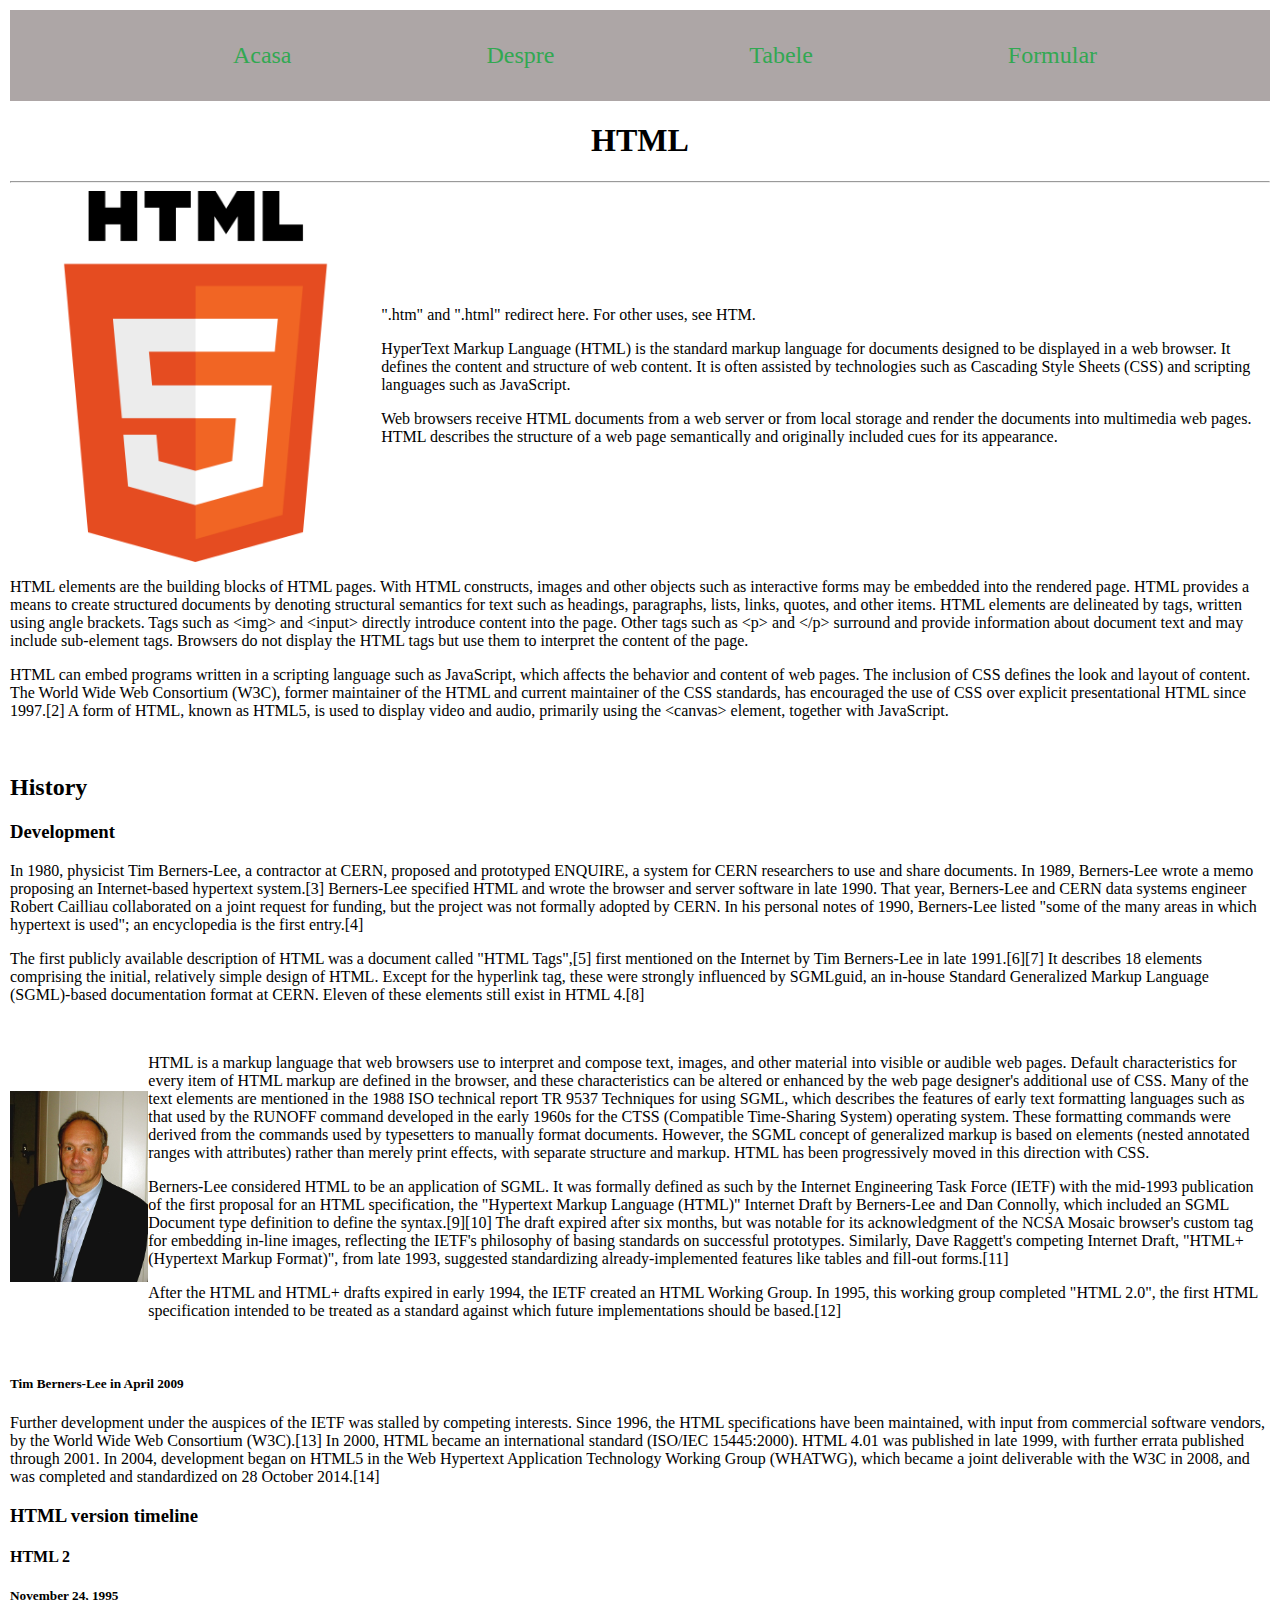
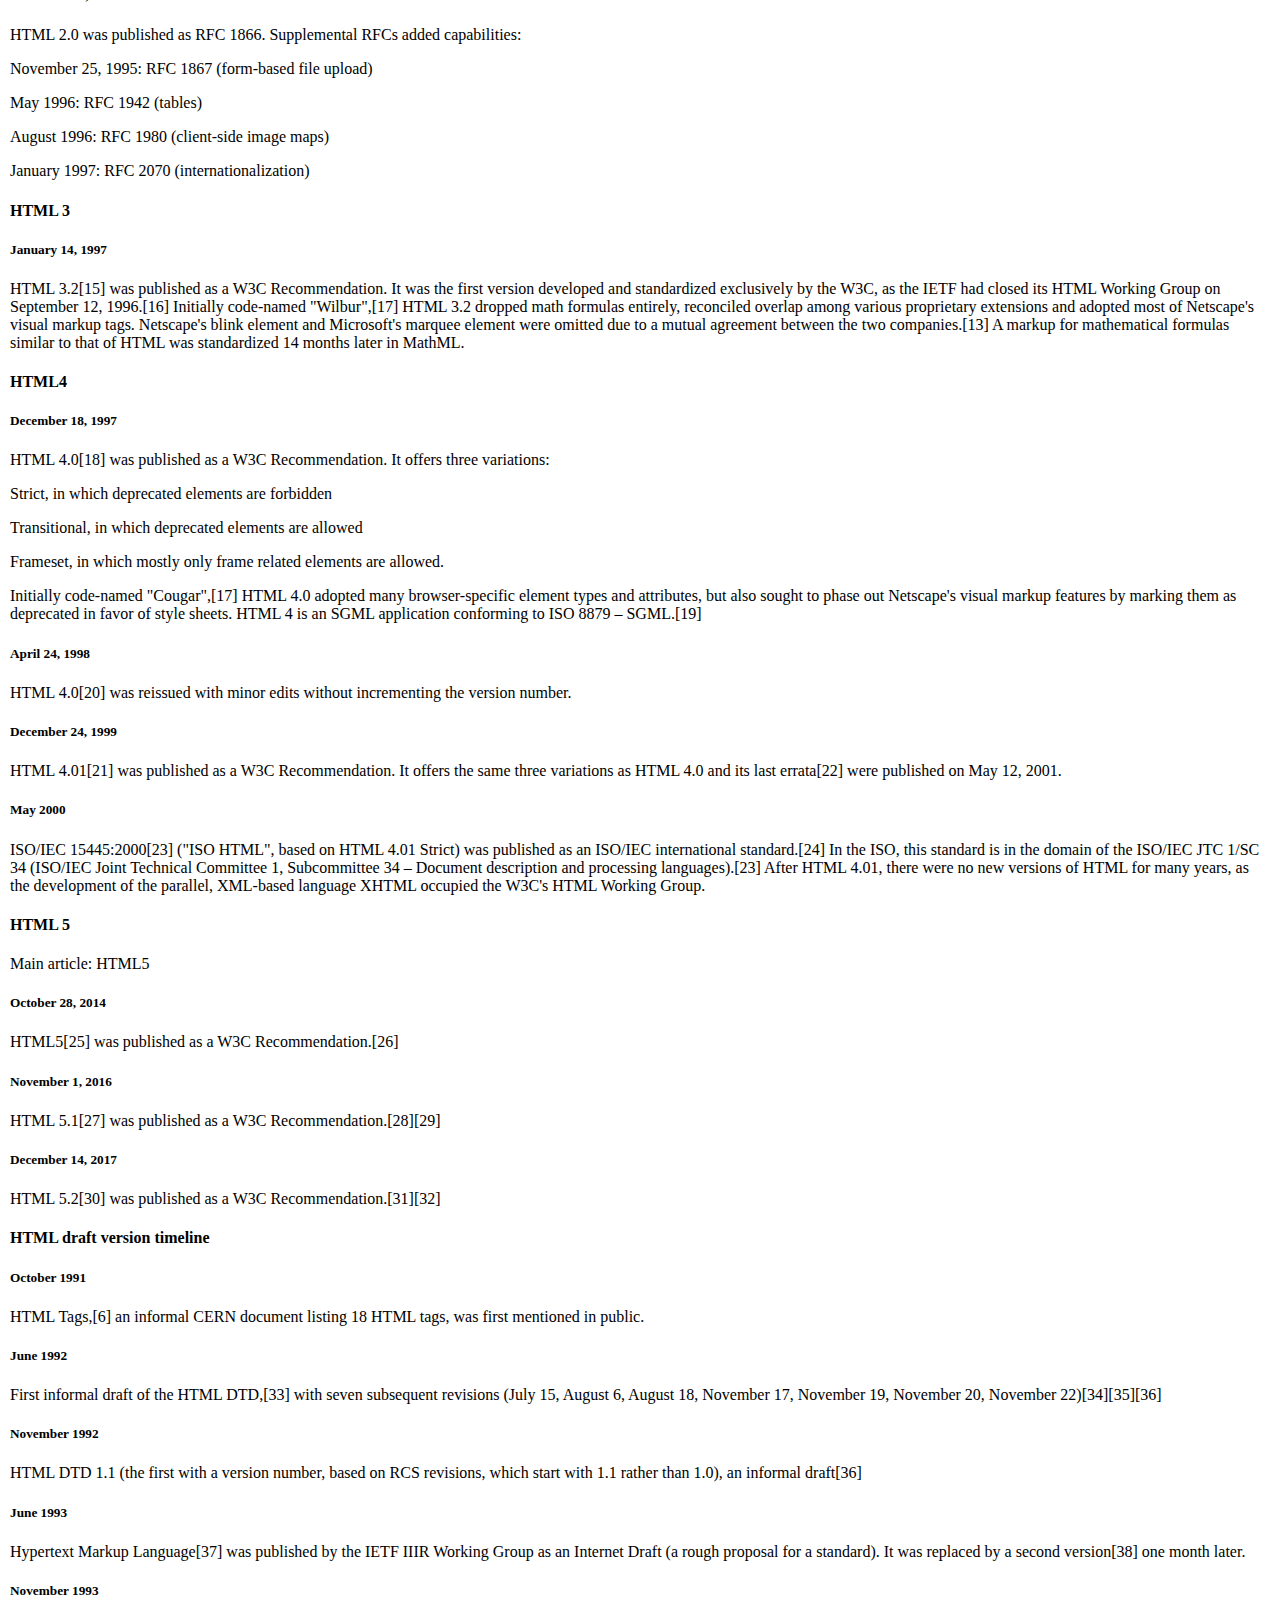
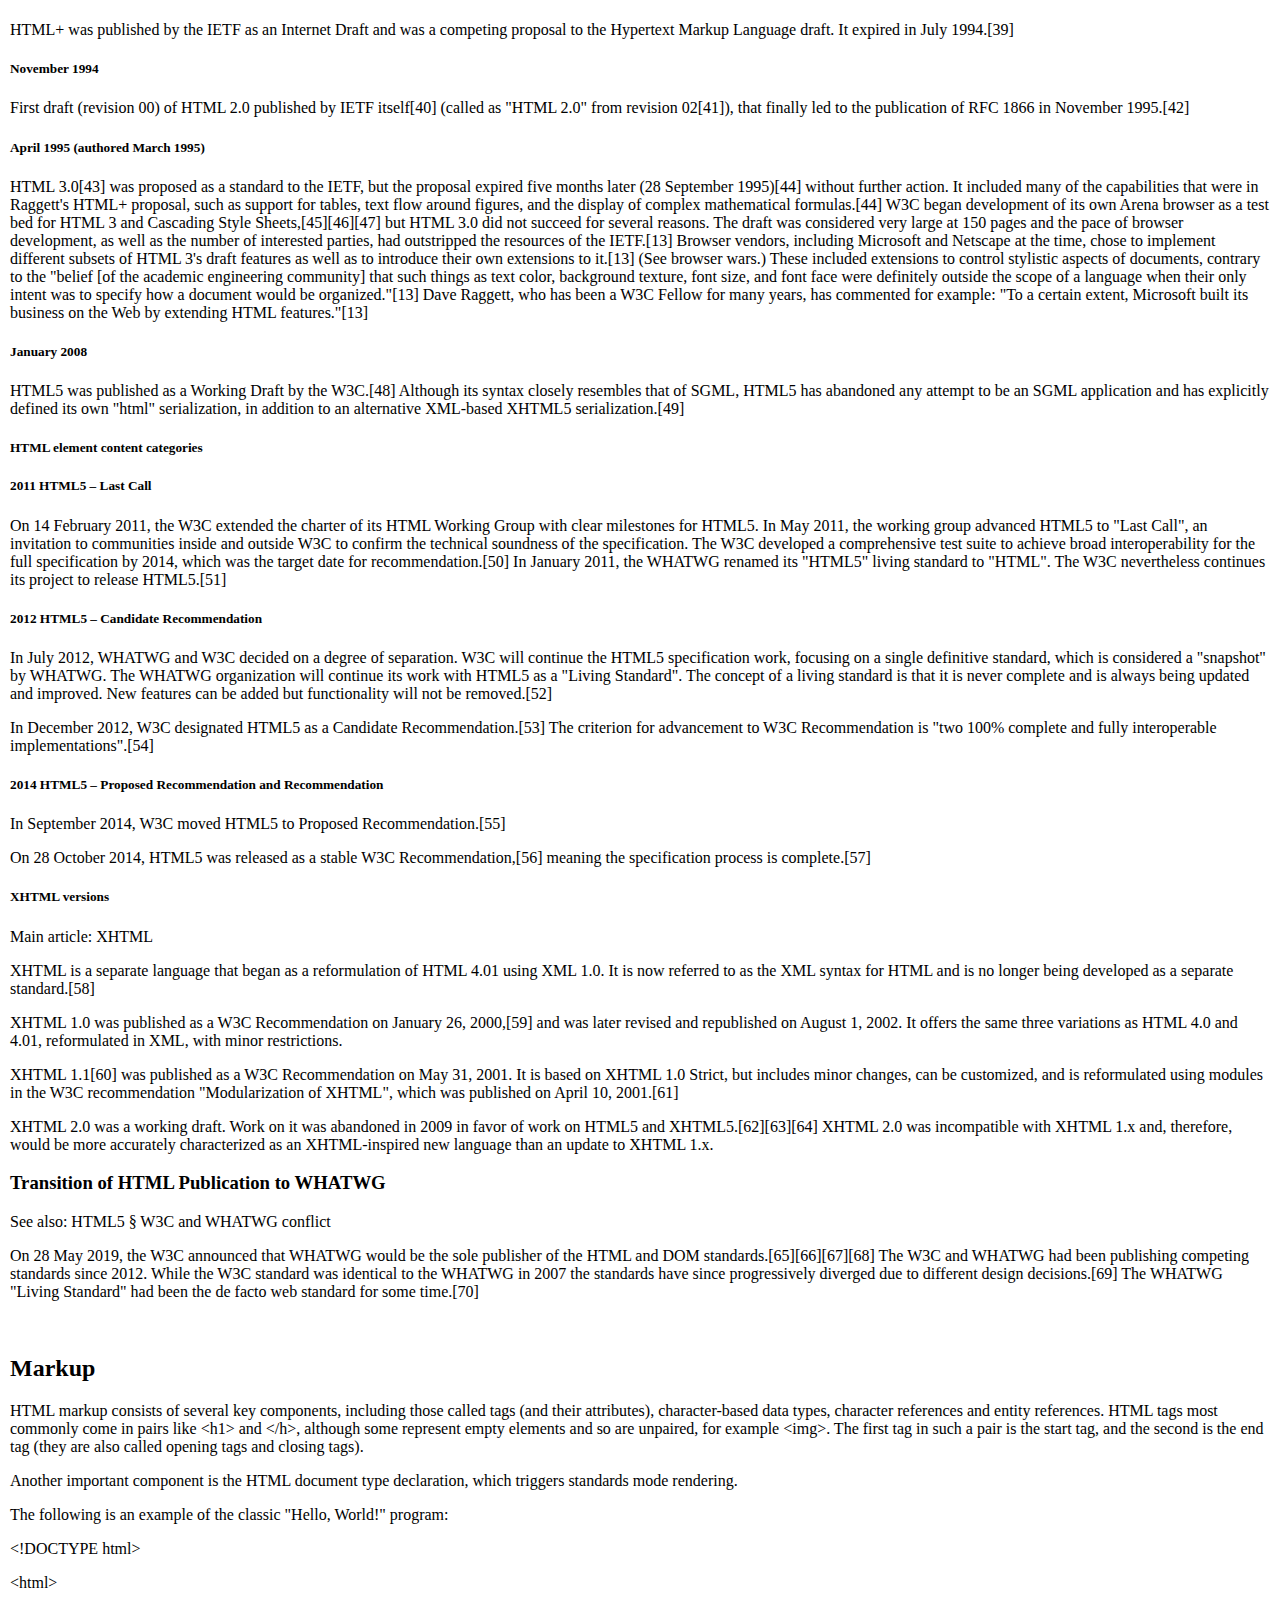
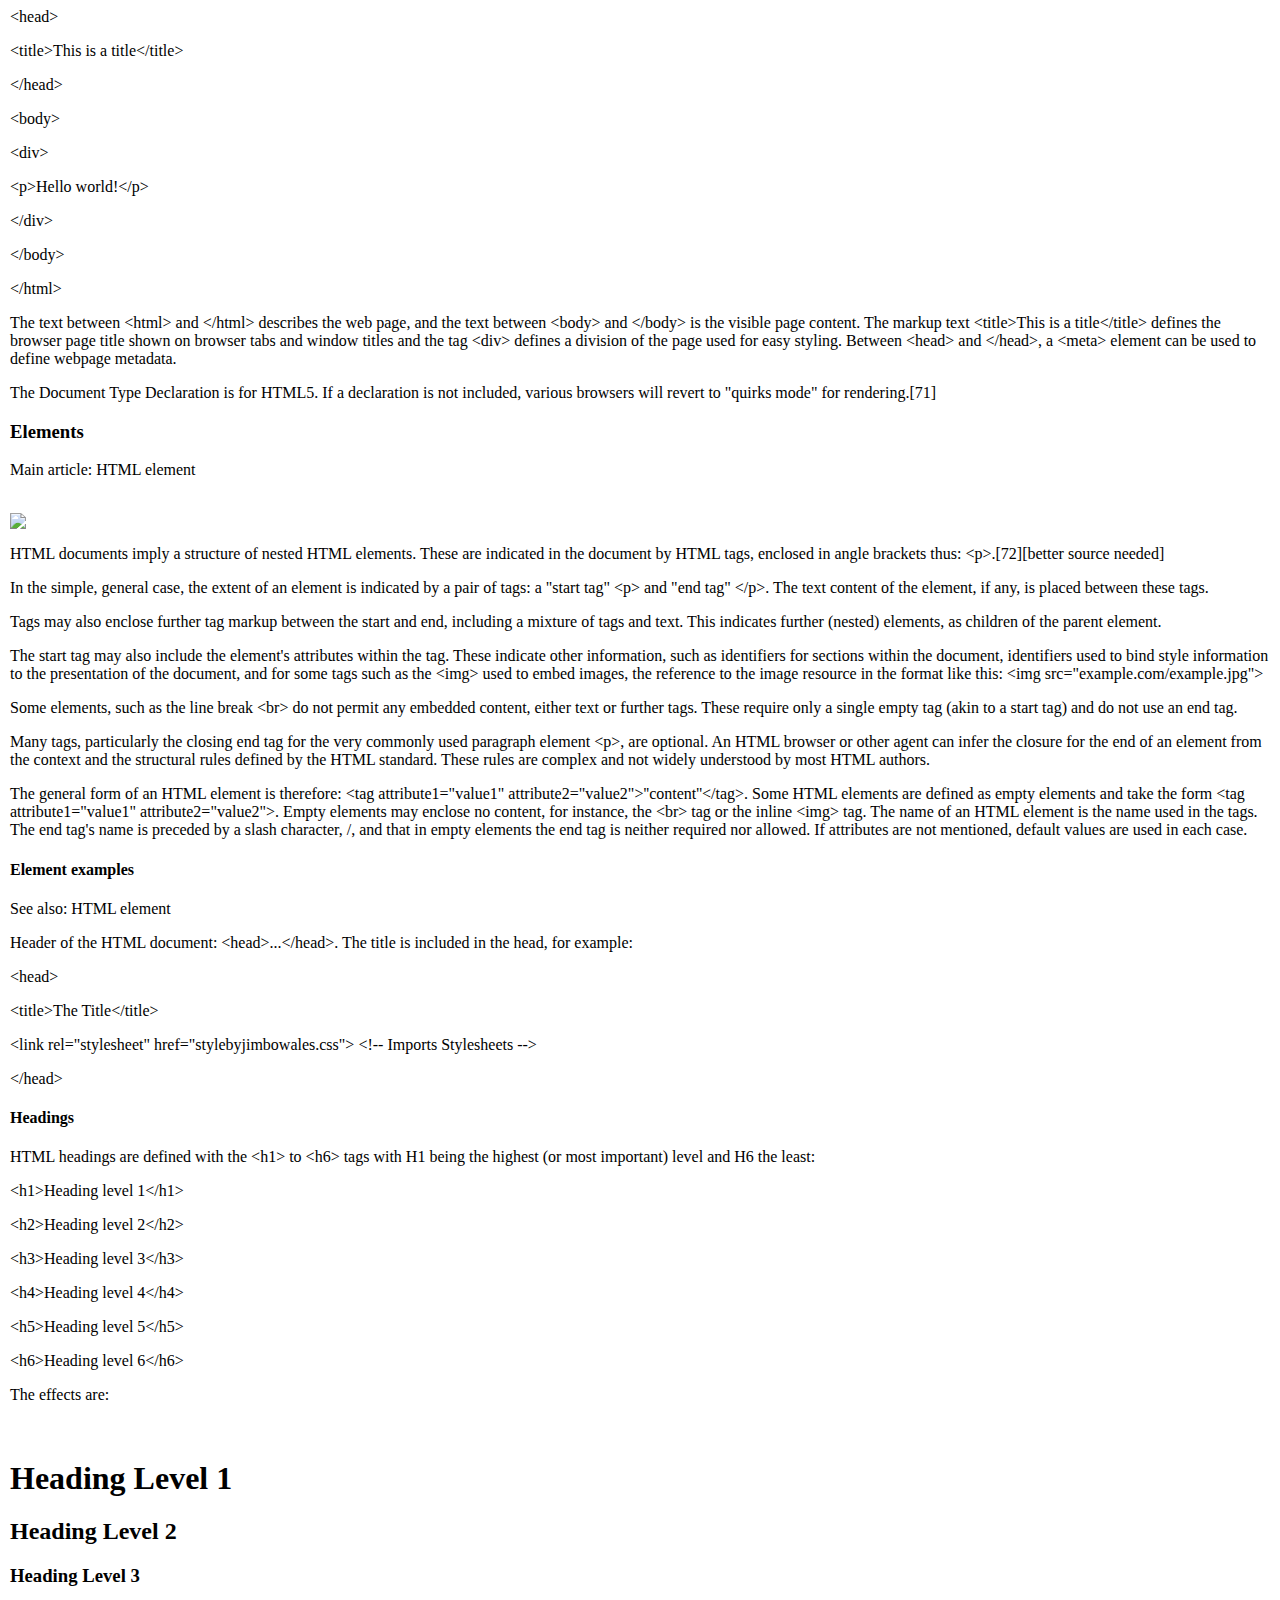
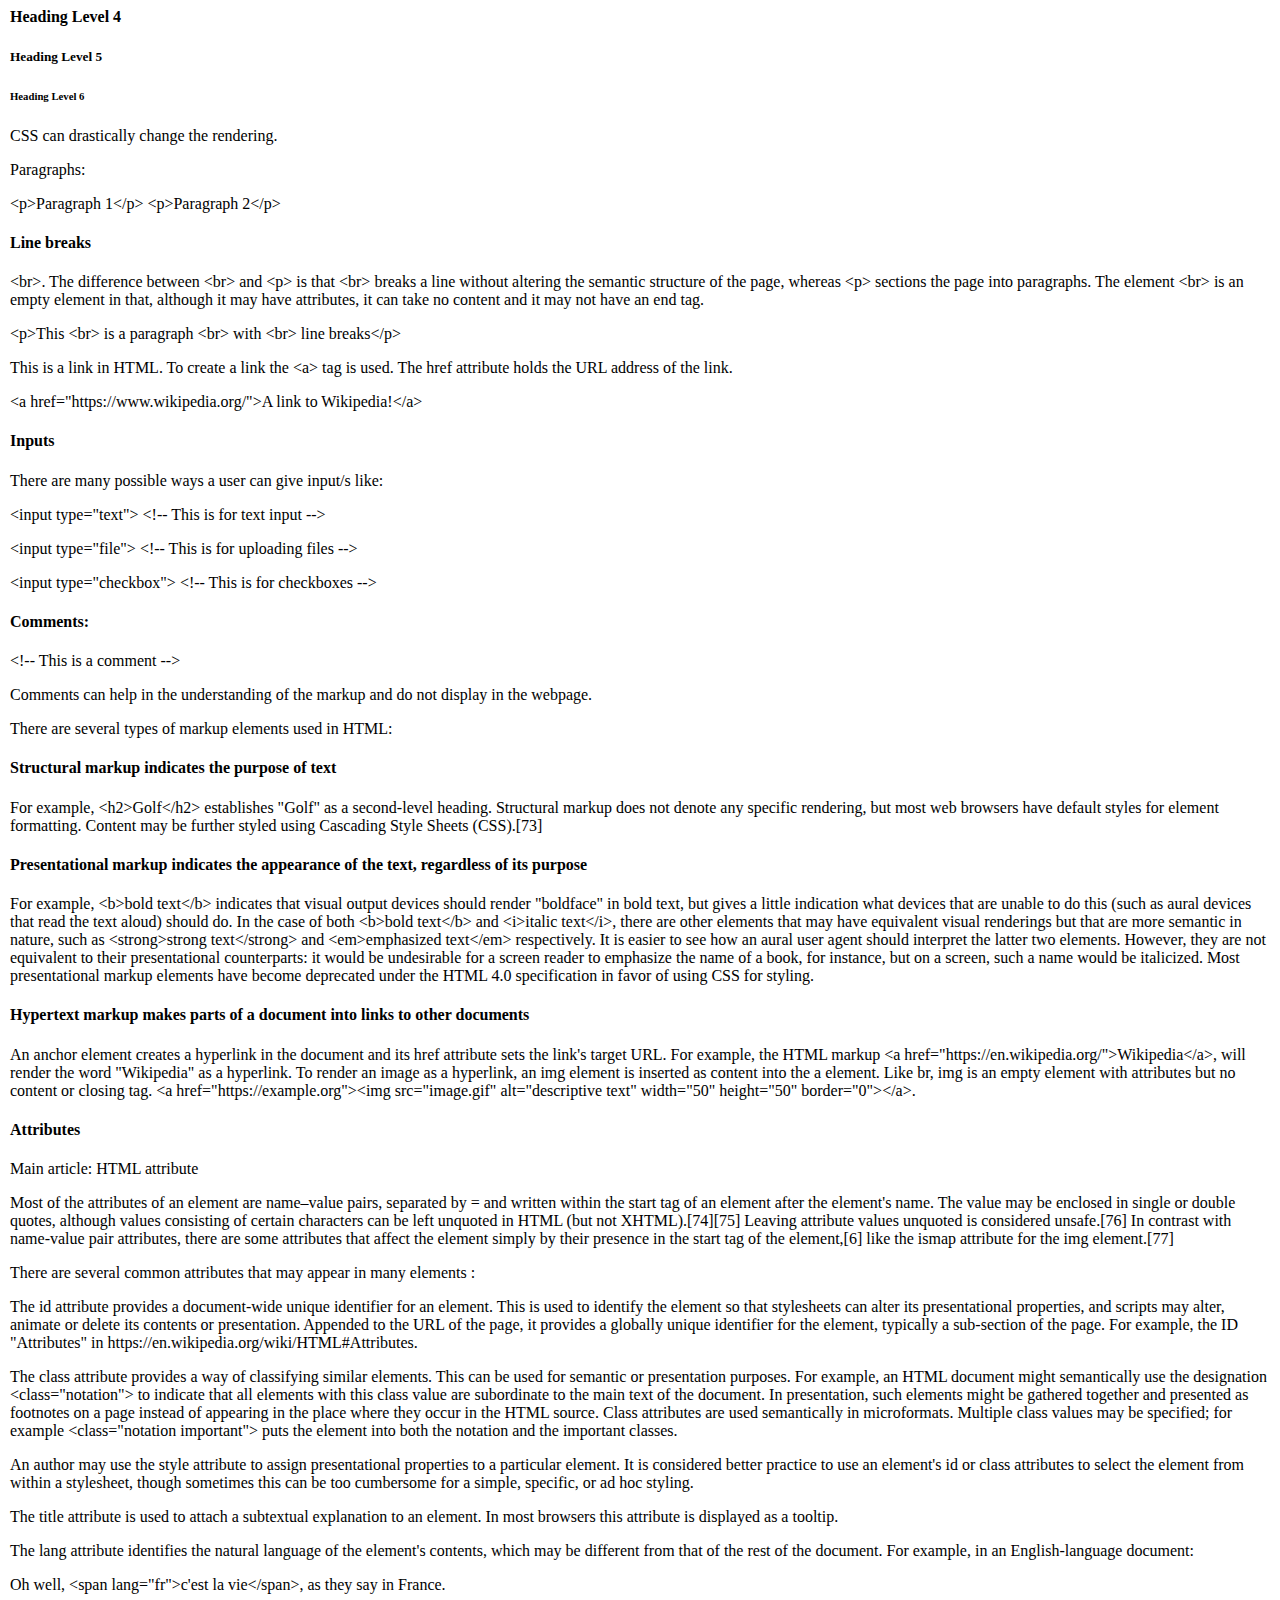
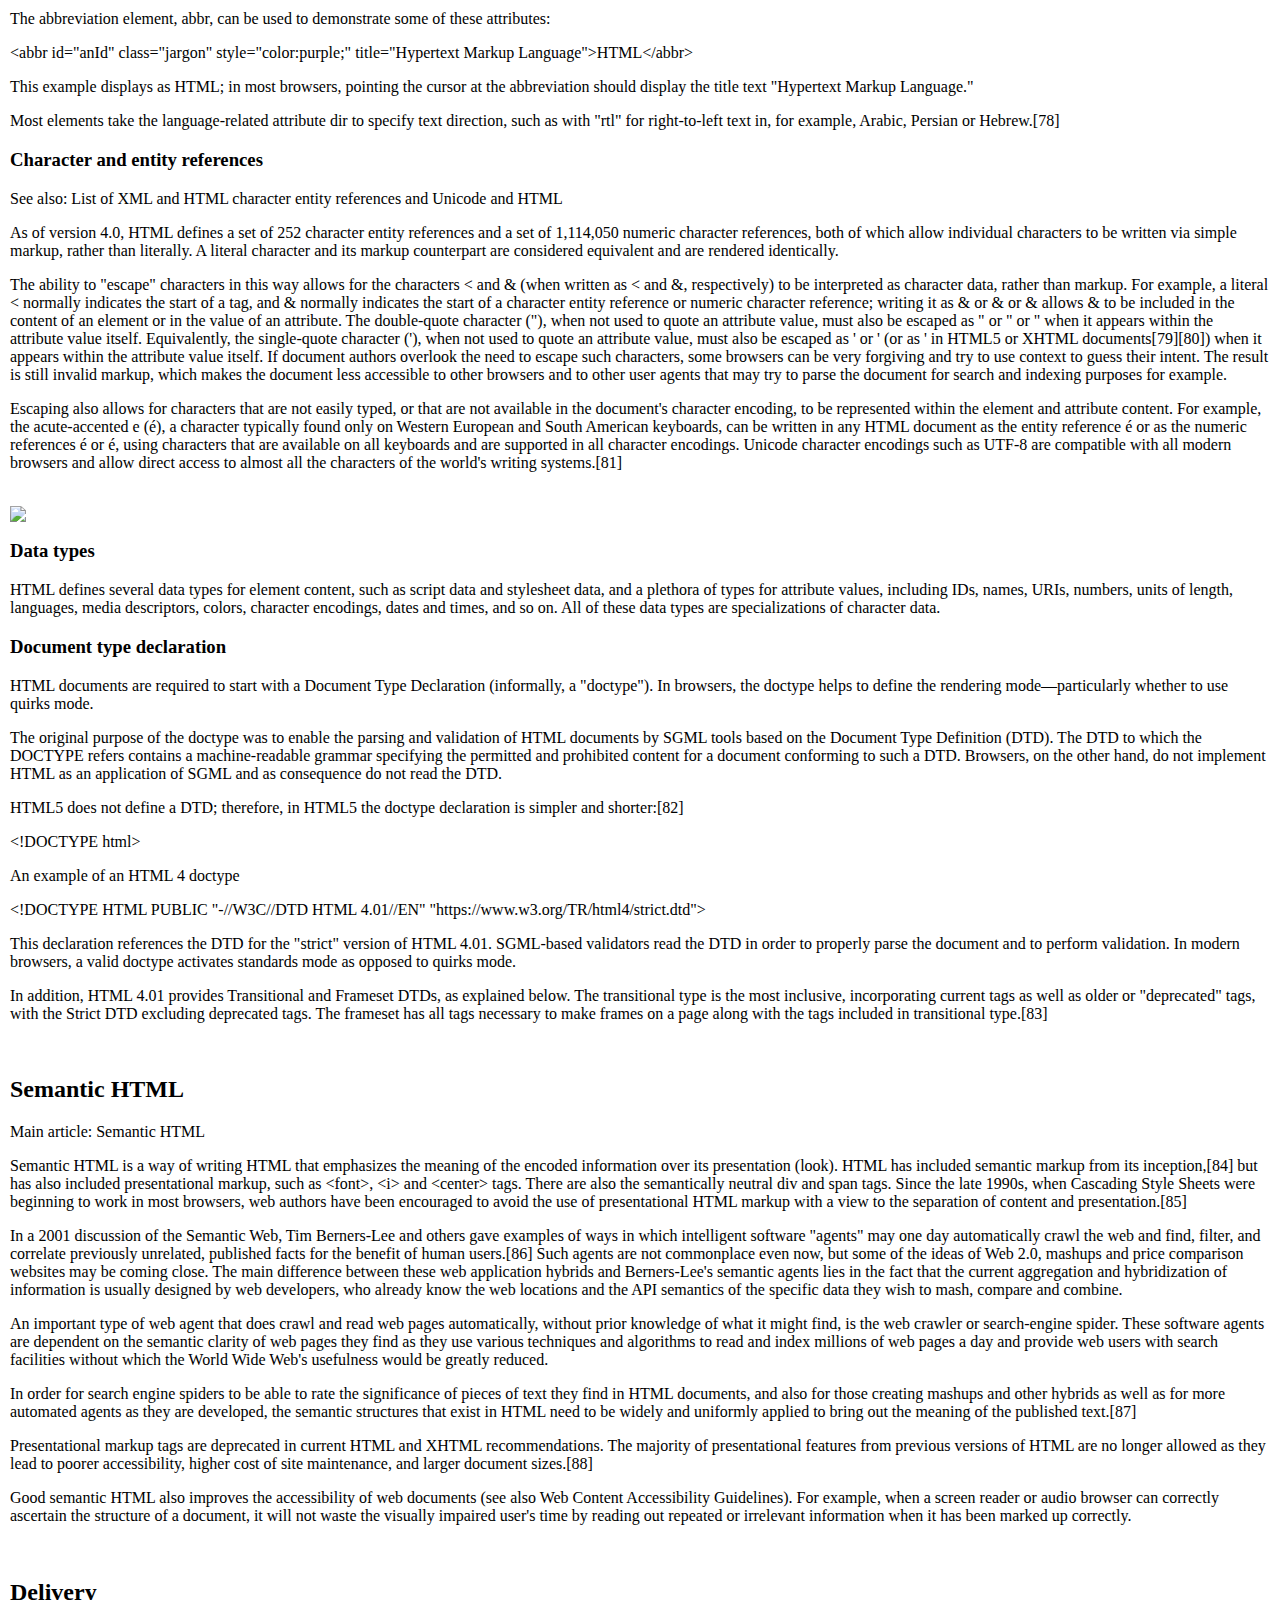
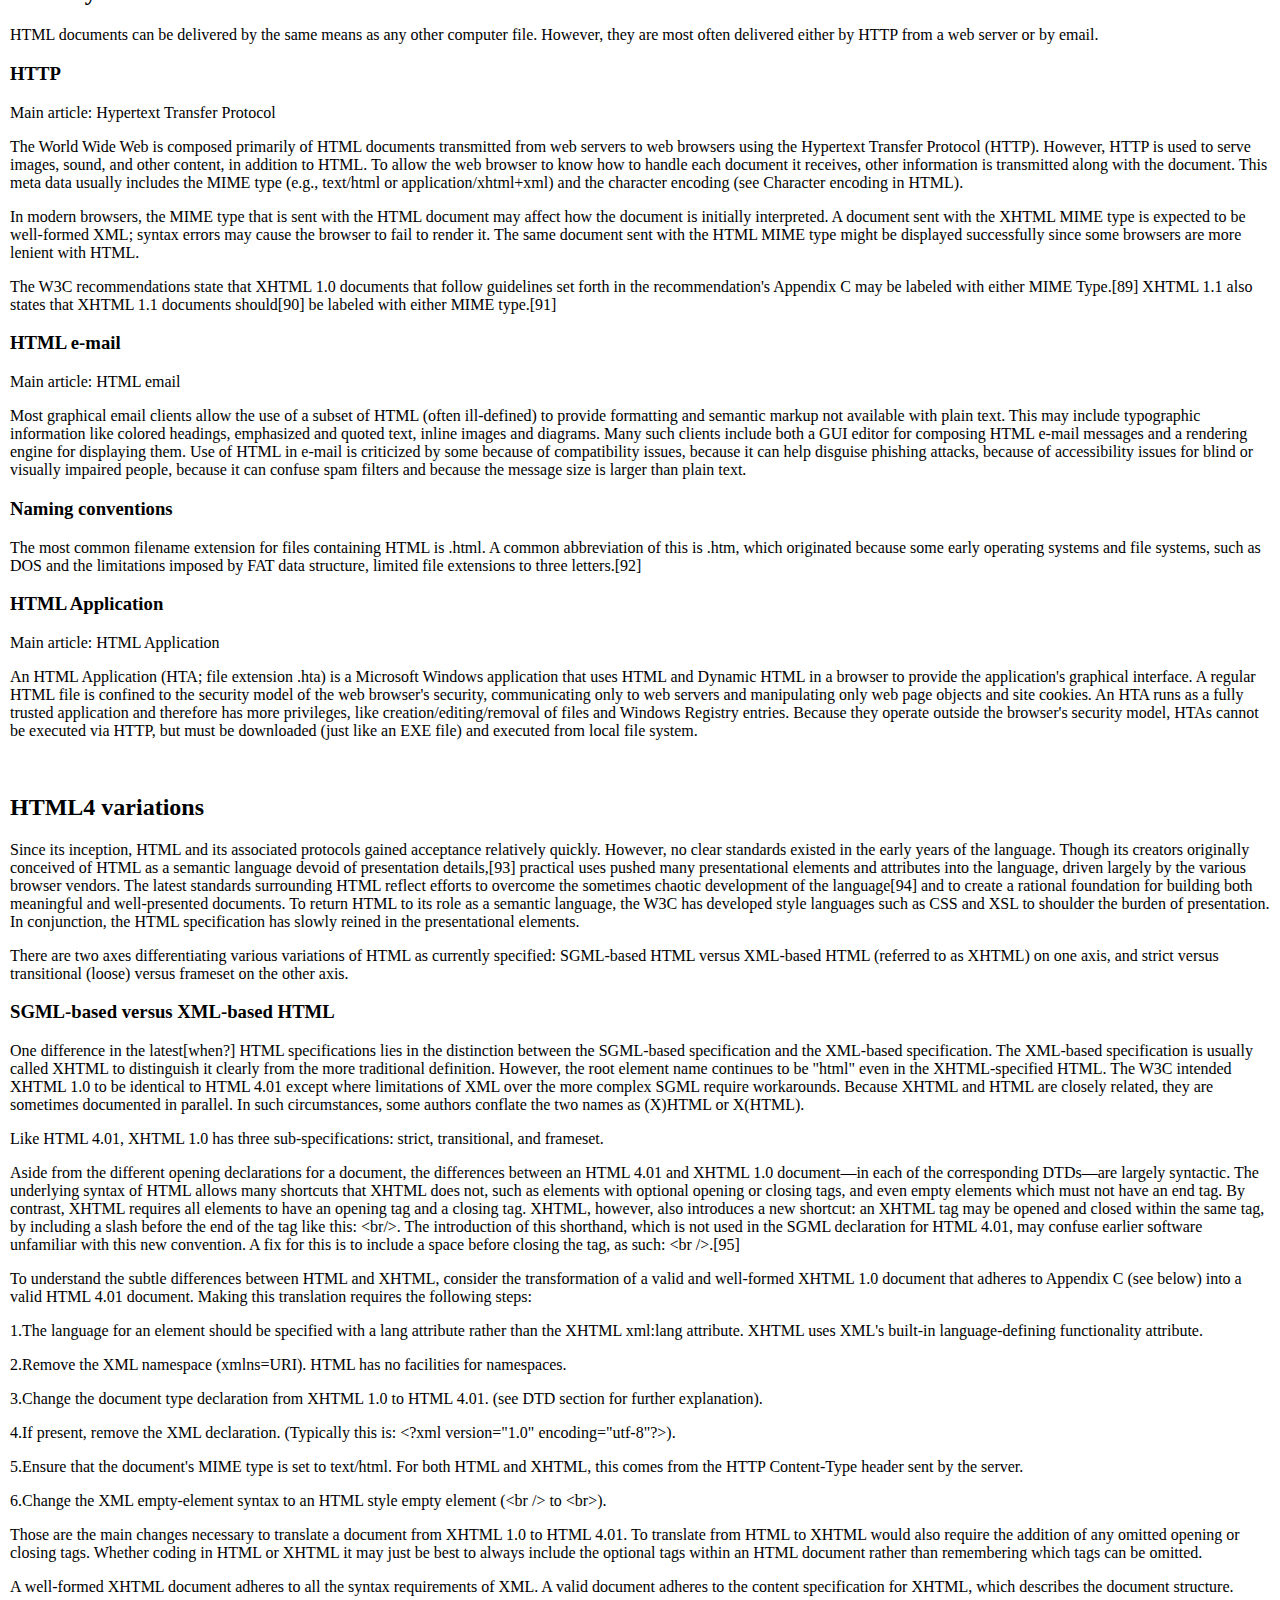
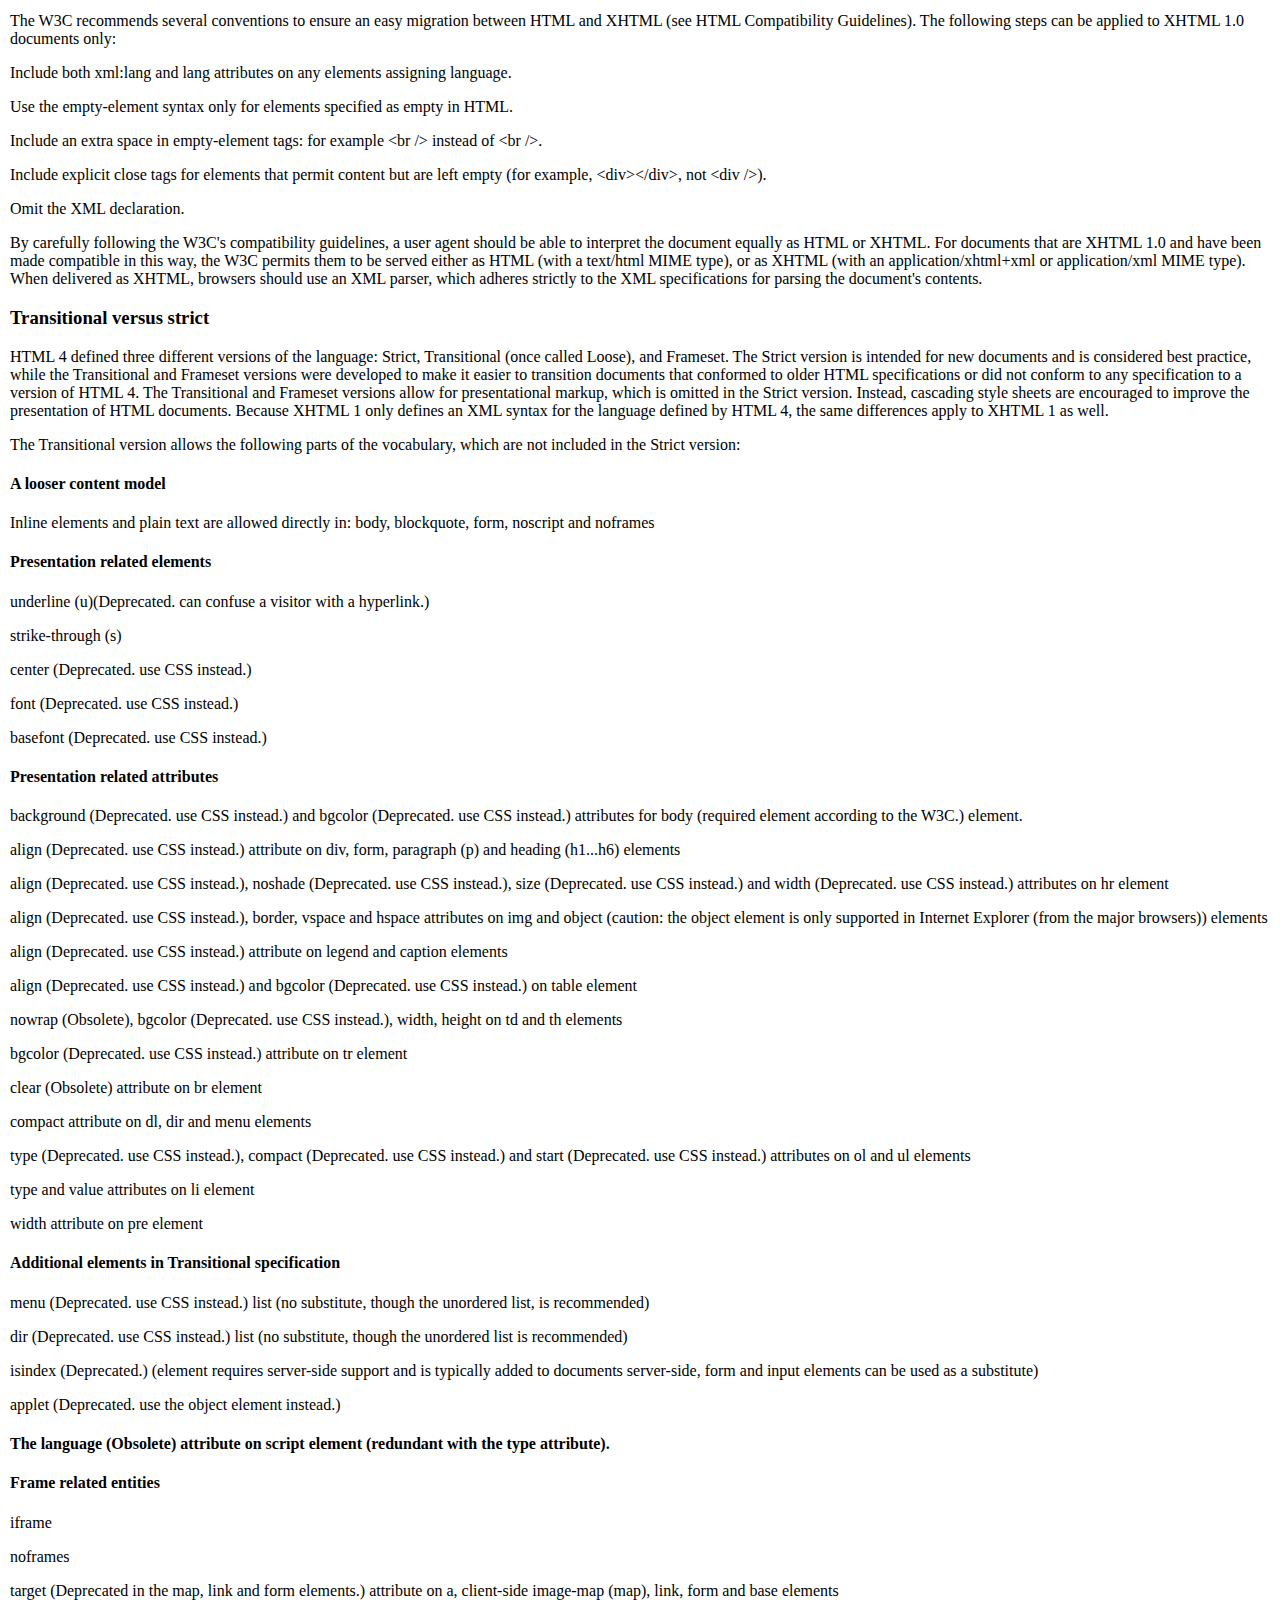
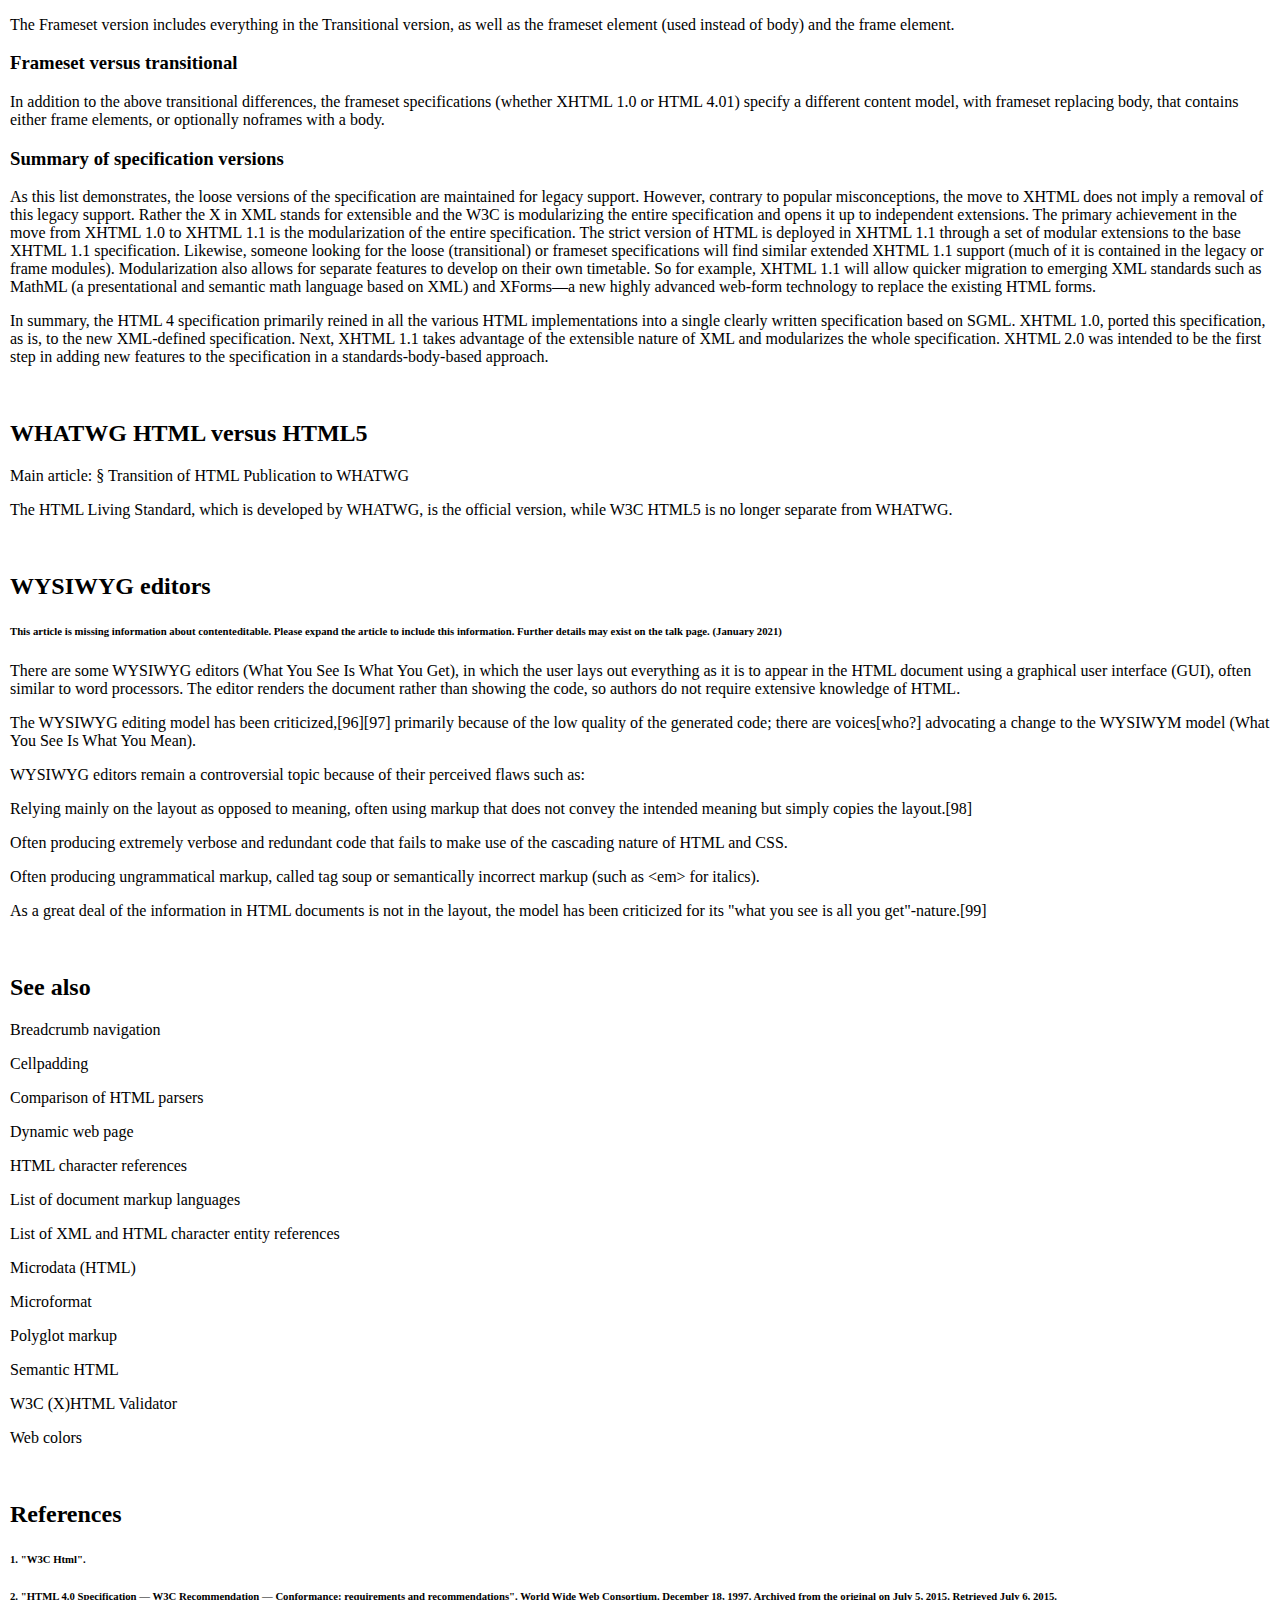
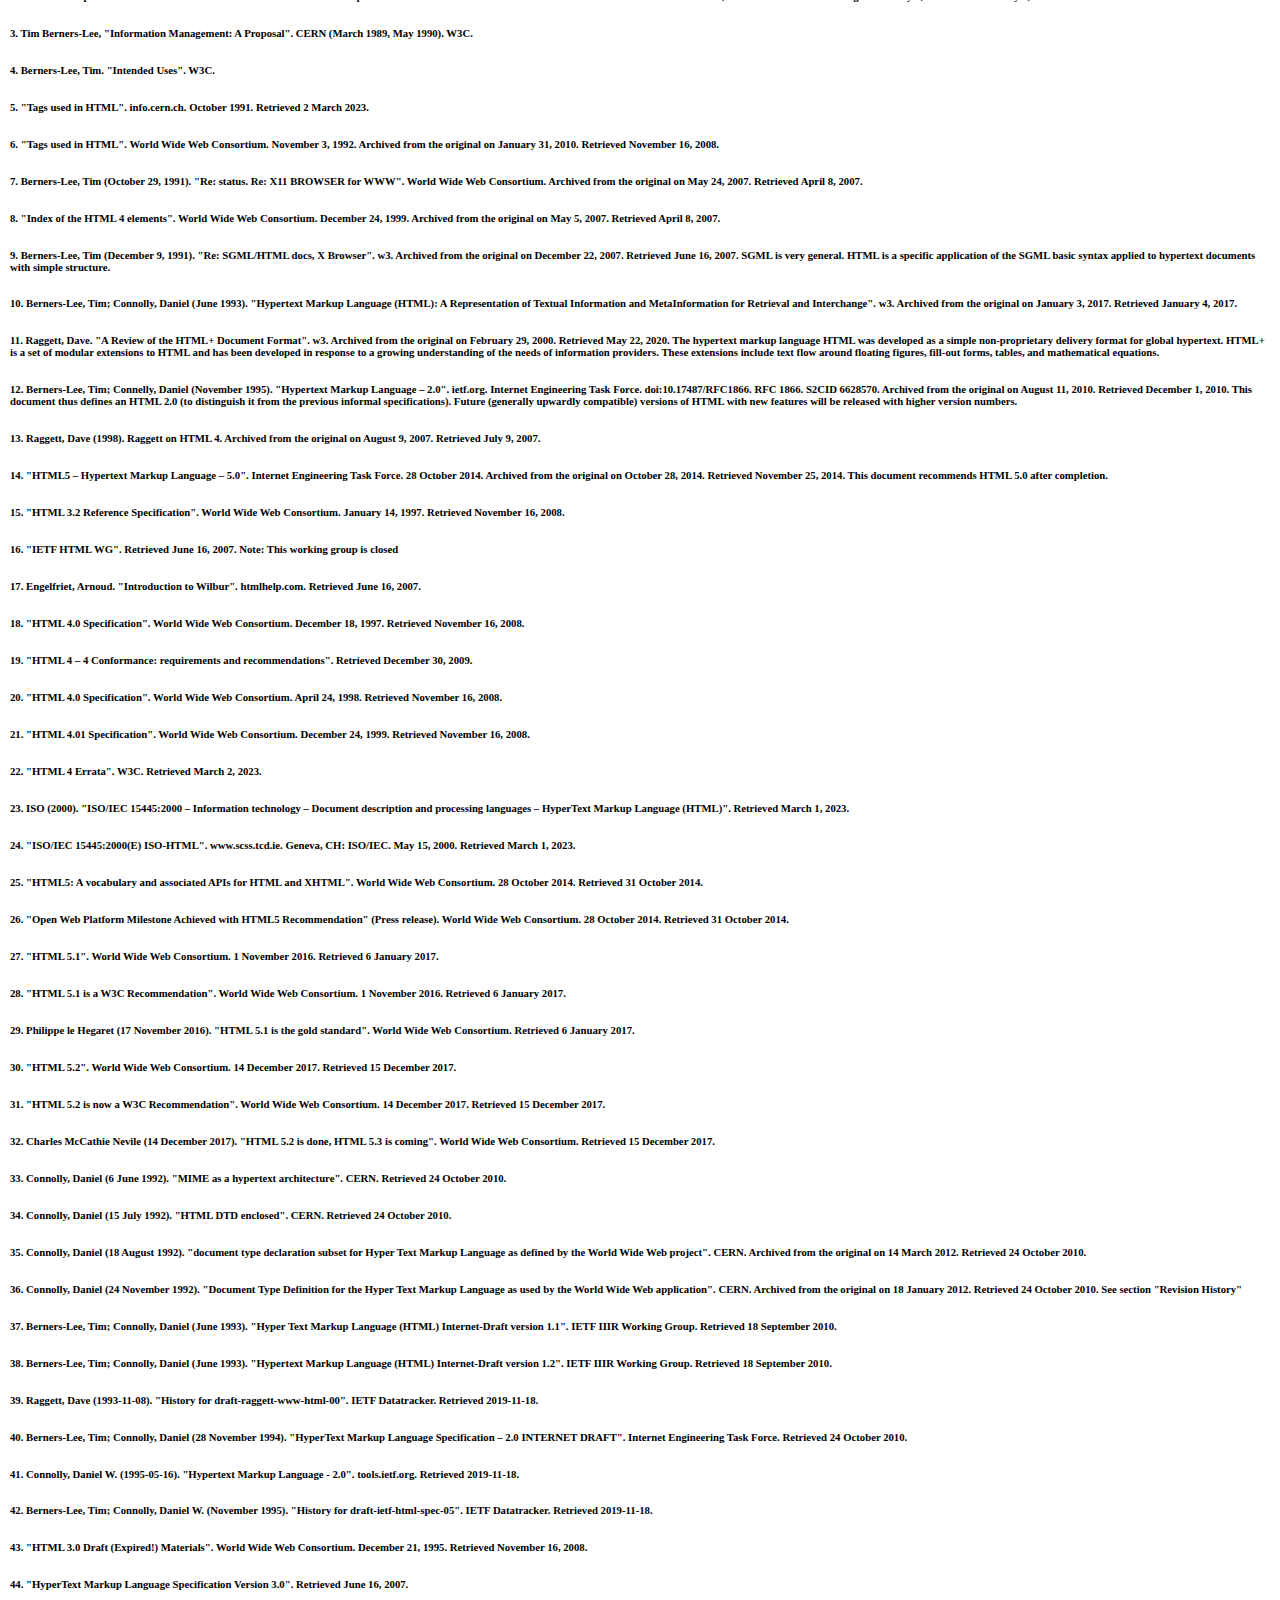
==== index.html @ aa090468 "initial commit" ====
<html>
  <head>
    <title>HTML</title>
    <link rel="stylesheet" href="styless.css" />
  </head>
  <body>
    <div class="navbar">
      <ul>
        <li><a href="formular.html">Formular</a></li>
        <li><a href="tabele.html">Tabele</a></li>
        <li><a href="despre.html">Despre</a></li>
        <li><a href="index.html">Acasa</a></li>
      </ul>
    </div>
    <div class="center">
      <h1>HTML</h1>
    </div>
    <hr />
    <div class="containerImage">
      <div class="img">
        <img src="html5_logo.png" />
      </div>
      <div class="text">
        <p>".htm" and ".html" redirect here. For other uses, see HTM.</p>
        <p>
          HyperText Markup Language (HTML) is the standard markup language for
          documents designed to be displayed in a web browser. It defines the
          content and structure of web content. It is often assisted by
          technologies such as Cascading Style Sheets (CSS) and scripting
          languages such as JavaScript.
        </p>
        <p>
          Web browsers receive HTML documents from a web server or from local
          storage and render the documents into multimedia web pages. HTML
          describes the structure of a web page semantically and originally
          included cues for its appearance.
        </p>
      </div>
    </div>
    <p>
      HTML elements are the building blocks of HTML pages. With HTML constructs,
      images and other objects such as interactive forms may be embedded into
      the rendered page. HTML provides a means to create structured documents by
      denoting structural semantics for text such as headings, paragraphs,
      lists, links, quotes, and other items. HTML elements are delineated by
      tags, written using angle brackets. Tags such as &lt;img&gt; and
      &lt;input&gt; directly introduce content into the page. Other tags such as
      &lt;p&gt; and &lt;/p&gt; surround and provide information about document
      text and may include sub-element tags. Browsers do not display the HTML
      tags but use them to interpret the content of the page.
    </p>
    <p>
      HTML can embed programs written in a scripting language such as
      JavaScript, which affects the behavior and content of web pages. The
      inclusion of CSS defines the look and layout of content. The World Wide
      Web Consortium (W3C), former maintainer of the HTML and current maintainer
      of the CSS standards, has encouraged the use of CSS over explicit
      presentational HTML since 1997.[2] A form of HTML, known as HTML5, is used
      to display video and audio, primarily using the &lt;canvas&gt; element,
      together with JavaScript.
    </p>
    <br />
    <h2>History</h2>
    <h3>Development</h3>
    <p>
      In 1980, physicist Tim Berners-Lee, a contractor at CERN, proposed and
      prototyped ENQUIRE, a system for CERN researchers to use and share
      documents. In 1989, Berners-Lee wrote a memo proposing an Internet-based
      hypertext system.[3] Berners-Lee specified HTML and wrote the browser and
      server software in late 1990. That year, Berners-Lee and CERN data systems
      engineer Robert Cailliau collaborated on a joint request for funding, but
      the project was not formally adopted by CERN. In his personal notes of
      1990, Berners-Lee listed "some of the many areas in which hypertext is
      used"; an encyclopedia is the first entry.[4]
    </p>
    <p>
      The first publicly available description of HTML was a document called
      "HTML Tags",[5] first mentioned on the Internet by Tim Berners-Lee in late
      1991.[6][7] It describes 18 elements comprising the initial, relatively
      simple design of HTML. Except for the hyperlink tag, these were strongly
      influenced by SGMLguid, an in-house Standard Generalized Markup Language
      (SGML)-based documentation format at CERN. Eleven of these elements still
      exist in HTML 4.[8]
    </p>
    <br />
    <div class="containerImage">
      <div class="img">
        <img src="Tim_Berners-Lee_April_2009.jpg" />
      </div>
      <div class="text">
        <p>
          HTML is a markup language that web browsers use to interpret and
          compose text, images, and other material into visible or audible web
          pages. Default characteristics for every item of HTML markup are
          defined in the browser, and these characteristics can be altered or
          enhanced by the web page designer's additional use of CSS. Many of the
          text elements are mentioned in the 1988 ISO technical report TR 9537
          Techniques for using SGML, which describes the features of early text
          formatting languages such as that used by the RUNOFF command developed
          in the early 1960s for the CTSS (Compatible Time-Sharing System)
          operating system. These formatting commands were derived from the
          commands used by typesetters to manually format documents. However,
          the SGML concept of generalized markup is based on elements (nested
          annotated ranges with attributes) rather than merely print effects,
          with separate structure and markup. HTML has been progressively moved
          in this direction with CSS.
        </p>
        <p>
          Berners-Lee considered HTML to be an application of SGML. It was
          formally defined as such by the Internet Engineering Task Force (IETF)
          with the mid-1993 publication of the first proposal for an HTML
          specification, the "Hypertext Markup Language (HTML)" Internet Draft
          by Berners-Lee and Dan Connolly, which included an SGML Document type
          definition to define the syntax.[9][10] The draft expired after six
          months, but was notable for its acknowledgment of the NCSA Mosaic
          browser's custom tag for embedding in-line images, reflecting the
          IETF's philosophy of basing standards on successful prototypes.
          Similarly, Dave Raggett's competing Internet Draft, "HTML+ (Hypertext
          Markup Format)", from late 1993, suggested standardizing
          already-implemented features like tables and fill-out forms.[11]
        </p>
        <p>
          After the HTML and HTML+ drafts expired in early 1994, the IETF
          created an HTML Working Group. In 1995, this working group completed
          "HTML 2.0", the first HTML specification intended to be treated as a
          standard against which future implementations should be based.[12]
        </p>
      </div>
    </div>
    <br />
    <h5>Tim Berners-Lee in April 2009</h5>

    <p>
      Further development under the auspices of the IETF was stalled by
      competing interests. Since 1996, the HTML specifications have been
      maintained, with input from commercial software vendors, by the World Wide
      Web Consortium (W3C).[13] In 2000, HTML became an international standard
      (ISO/IEC 15445:2000). HTML 4.01 was published in late 1999, with further
      errata published through 2001. In 2004, development began on HTML5 in the
      Web Hypertext Application Technology Working Group (WHATWG), which became
      a joint deliverable with the W3C in 2008, and was completed and
      standardized on 28 October 2014.[14]
    </p>
    <h3>HTML version timeline</h3>
    <h4>HTML 2</h4>
    <h5>November 24, 1995</h5>
    <p>
      HTML 2.0 was published as RFC 1866. Supplemental RFCs added capabilities:
    </p>
    <p>November 25, 1995: RFC 1867 (form-based file upload)</p>
    <p>May 1996: RFC 1942 (tables)</p>
    <p>August 1996: RFC 1980 (client-side image maps)</p>
    <p>January 1997: RFC 2070 (internationalization)</p>
    <h4>HTML 3</h4>
    <h5>January 14, 1997</h5>
    <p>
      HTML 3.2[15] was published as a W3C Recommendation. It was the first
      version developed and standardized exclusively by the W3C, as the IETF had
      closed its HTML Working Group on September 12, 1996.[16] Initially
      code-named "Wilbur",[17] HTML 3.2 dropped math formulas entirely,
      reconciled overlap among various proprietary extensions and adopted most
      of Netscape's visual markup tags. Netscape's blink element and Microsoft's
      marquee element were omitted due to a mutual agreement between the two
      companies.[13] A markup for mathematical formulas similar to that of HTML
      was standardized 14 months later in MathML.
    </p>
    <h4>HTML4</h4>
    <h5>December 18, 1997</h5>
    <p>
      HTML 4.0[18] was published as a W3C Recommendation. It offers three
      variations:
    </p>
    <p>Strict, in which deprecated elements are forbidden</p>
    <p>Transitional, in which deprecated elements are allowed</p>
    <p>Frameset, in which mostly only frame related elements are allowed.</p>
    <p>
      Initially code-named "Cougar",[17] HTML 4.0 adopted many browser-specific
      element types and attributes, but also sought to phase out Netscape's
      visual markup features by marking them as deprecated in favor of style
      sheets. HTML 4 is an SGML application conforming to ISO 8879 – SGML.[19]
    </p>
    <h5>April 24, 1998</h5>
    <p>
      HTML 4.0[20] was reissued with minor edits without incrementing the
      version number.
    </p>
    <h5>December 24, 1999</h5>
    <p>
      HTML 4.01[21] was published as a W3C Recommendation. It offers the same
      three variations as HTML 4.0 and its last errata[22] were published on May
      12, 2001.
    </p>
    <h5>May 2000</h5>
    <p>
      ISO/IEC 15445:2000[23] ("ISO HTML", based on HTML 4.01 Strict) was
      published as an ISO/IEC international standard.[24] In the ISO, this
      standard is in the domain of the ISO/IEC JTC 1/SC 34 (ISO/IEC Joint
      Technical Committee 1, Subcommittee 34 – Document description and
      processing languages).[23] After HTML 4.01, there were no new versions of
      HTML for many years, as the development of the parallel, XML-based
      language XHTML occupied the W3C's HTML Working Group.
    </p>
    <h4>HTML 5</h4>
    <p>Main article: HTML5</p>
    <h5>October 28, 2014</h5>
    <p>HTML5[25] was published as a W3C Recommendation.[26]</p>
    <h5>November 1, 2016</h5>
    <p>HTML 5.1[27] was published as a W3C Recommendation.[28][29]</p>
    <h5>December 14, 2017</h5>
    <p>HTML 5.2[30] was published as a W3C Recommendation.[31][32]</p>
    <h4>HTML draft version timeline</h4>
    <h5>October 1991</h5>
    <p>
      HTML Tags,[6] an informal CERN document listing 18 HTML tags, was first
      mentioned in public.
    </p>
    <h5>June 1992</h5>
    <p>
      First informal draft of the HTML DTD,[33] with seven subsequent revisions
      (July 15, August 6, August 18, November 17, November 19, November 20,
      November 22)[34][35][36]
    </p>
    <h5>November 1992</h5>
    <p>
      HTML DTD 1.1 (the first with a version number, based on RCS revisions,
      which start with 1.1 rather than 1.0), an informal draft[36]
    </p>
    <h5>June 1993</h5>
    <p>
      Hypertext Markup Language[37] was published by the IETF IIIR Working Group
      as an Internet Draft (a rough proposal for a standard). It was replaced by
      a second version[38] one month later.
    </p>
    <h5>November 1993</h5>
    <p>
      HTML+ was published by the IETF as an Internet Draft and was a competing
      proposal to the Hypertext Markup Language draft. It expired in July
      1994.[39]
    </p>
    <h5>November 1994</h5>
    <p>
      First draft (revision 00) of HTML 2.0 published by IETF itself[40] (called
      as "HTML 2.0" from revision 02[41]), that finally led to the publication
      of RFC 1866 in November 1995.[42]
    </p>
    <h5>April 1995 (authored March 1995)</h5>
    <p>
      HTML 3.0[43] was proposed as a standard to the IETF, but the proposal
      expired five months later (28 September 1995)[44] without further action.
      It included many of the capabilities that were in Raggett's HTML+
      proposal, such as support for tables, text flow around figures, and the
      display of complex mathematical formulas.[44] W3C began development of its
      own Arena browser as a test bed for HTML 3 and Cascading Style
      Sheets,[45][46][47] but HTML 3.0 did not succeed for several reasons. The
      draft was considered very large at 150 pages and the pace of browser
      development, as well as the number of interested parties, had outstripped
      the resources of the IETF.[13] Browser vendors, including Microsoft and
      Netscape at the time, chose to implement different subsets of HTML 3's
      draft features as well as to introduce their own extensions to it.[13]
      (See browser wars.) These included extensions to control stylistic aspects
      of documents, contrary to the "belief [of the academic engineering
      community] that such things as text color, background texture, font size,
      and font face were definitely outside the scope of a language when their
      only intent was to specify how a document would be organized."[13] Dave
      Raggett, who has been a W3C Fellow for many years, has commented for
      example: "To a certain extent, Microsoft built its business on the Web by
      extending HTML features."[13]
    </p>
    <h5>January 2008</h5>
    <p>
      HTML5 was published as a Working Draft by the W3C.[48] Although its syntax
      closely resembles that of SGML, HTML5 has abandoned any attempt to be an
      SGML application and has explicitly defined its own "html" serialization,
      in addition to an alternative XML-based XHTML5 serialization.[49]
    </p>
    <h5>HTML element content categories</h5>
    <h5>2011 HTML5 – Last Call</h5>
    <p>
      On 14 February 2011, the W3C extended the charter of its HTML Working
      Group with clear milestones for HTML5. In May 2011, the working group
      advanced HTML5 to "Last Call", an invitation to communities inside and
      outside W3C to confirm the technical soundness of the specification. The
      W3C developed a comprehensive test suite to achieve broad interoperability
      for the full specification by 2014, which was the target date for
      recommendation.[50] In January 2011, the WHATWG renamed its "HTML5" living
      standard to "HTML". The W3C nevertheless continues its project to release
      HTML5.[51]
    </p>
    <h5>2012 HTML5 – Candidate Recommendation</h5>
    <p>
      In July 2012, WHATWG and W3C decided on a degree of separation. W3C will
      continue the HTML5 specification work, focusing on a single definitive
      standard, which is considered a "snapshot" by WHATWG. The WHATWG
      organization will continue its work with HTML5 as a "Living Standard". The
      concept of a living standard is that it is never complete and is always
      being updated and improved. New features can be added but functionality
      will not be removed.[52]
    </p>
    <p>
      In December 2012, W3C designated HTML5 as a Candidate Recommendation.[53]
      The criterion for advancement to W3C Recommendation is "two 100% complete
      and fully interoperable implementations".[54]
    </p>
    <h5>2014 HTML5 – Proposed Recommendation and Recommendation</h5>
    <p>In September 2014, W3C moved HTML5 to Proposed Recommendation.[55]</p>
    <p>
      On 28 October 2014, HTML5 was released as a stable W3C Recommendation,[56]
      meaning the specification process is complete.[57]
    </p>
    <h5>XHTML versions</h5>
    <p>Main article: XHTML</p>
    <p>
      XHTML is a separate language that began as a reformulation of HTML 4.01
      using XML 1.0. It is now referred to as the XML syntax for HTML and is no
      longer being developed as a separate standard.[58]
    </p>
    <p>
      XHTML 1.0 was published as a W3C Recommendation on January 26, 2000,[59]
      and was later revised and republished on August 1, 2002. It offers the
      same three variations as HTML 4.0 and 4.01, reformulated in XML, with
      minor restrictions.
    </p>
    <p>
      XHTML 1.1[60] was published as a W3C Recommendation on May 31, 2001. It is
      based on XHTML 1.0 Strict, but includes minor changes, can be customized,
      and is reformulated using modules in the W3C recommendation
      "Modularization of XHTML", which was published on April 10, 2001.[61]
    </p>
    <p>
      XHTML 2.0 was a working draft. Work on it was abandoned in 2009 in favor
      of work on HTML5 and XHTML5.[62][63][64] XHTML 2.0 was incompatible with
      XHTML 1.x and, therefore, would be more accurately characterized as an
      XHTML-inspired new language than an update to XHTML 1.x.
    </p>
    <h3>Transition of HTML Publication to WHATWG</h3>
    <p>See also: HTML5 § W3C and WHATWG conflict</p>
    <p>
      On 28 May 2019, the W3C announced that WHATWG would be the sole publisher
      of the HTML and DOM standards.[65][66][67][68] The W3C and WHATWG had been
      publishing competing standards since 2012. While the W3C standard was
      identical to the WHATWG in 2007 the standards have since progressively
      diverged due to different design decisions.[69] The WHATWG "Living
      Standard" had been the de facto web standard for some time.[70]
    </p>
    <br />
    <h2>Markup</h2>
    <p>
      HTML markup consists of several key components, including those called
      tags (and their attributes), character-based data types, character
      references and entity references. HTML tags most commonly come in pairs
      like &lt;h1&gt; and &lt;/h&gt;, although some represent empty elements and
      so are unpaired, for example &lt;img&gt;. The first tag in such a pair is
      the start tag, and the second is the end tag (they are also called opening
      tags and closing tags).
    </p>
    <p>
      Another important component is the HTML document type declaration, which
      triggers standards mode rendering.
    </p>
    <p>The following is an example of the classic "Hello, World!" program:</p>
    <p>&lt;!DOCTYPE html&gt;</p>
    <p>&lt;html&gt;</p>
    <p>&lt;head&gt;</p>
    <p>&lt;title&gt;This is a title&lt;/title&gt;</p>
    <p>&lt;/head&gt;</p>
    <p>&lt;body&gt;</p>
    <p>&lt;div&gt;</p>
    <p>&lt;p&gt;Hello world!&lt;/p&gt;</p>
    <p>&lt;/div&gt;</p>
    <p>&lt;/body&gt;</p>
    <p>&lt;/html&gt;</p>
    <p>
      The text between &lt;html&gt; and &lt;/html&gt; describes the web page,
      and the text between &lt;body&gt; and &lt;/body&gt; is the visible page
      content. The markup text &lt;title&gt;This is a title&lt;/title&gt;
      defines the browser page title shown on browser tabs and window titles and
      the tag &lt;div&gt; defines a division of the page used for easy styling.
      Between &lt;head&gt; and &lt;/head&gt;, a &lt;meta&gt; element can be used
      to define webpage metadata.
    </p>
    <p>
      The Document Type Declaration <!DOCTYPE html> is for HTML5. If a
      declaration is not included, various browsers will revert to "quirks mode"
      for rendering.[71]
    </p>
    <h3>Elements</h3>
    <p>Main article: HTML element</p>
    <br />
    <img src="HTML_element_content_categories.svg.png" />
    <br />
    <p>
      HTML documents imply a structure of nested HTML elements. These are
      indicated in the document by HTML tags, enclosed in angle brackets thus:
      &lt;p&gt;.[72][better source needed]
    </p>
    <p>
      In the simple, general case, the extent of an element is indicated by a
      pair of tags: a "start tag" &lt;p&gt; and "end tag" &lt;/p&gt;. The text
      content of the element, if any, is placed between these tags.
    </p>
    <p>
      Tags may also enclose further tag markup between the start and end,
      including a mixture of tags and text. This indicates further (nested)
      elements, as children of the parent element.
    </p>
    <p>
      The start tag may also include the element's attributes within the tag.
      These indicate other information, such as identifiers for sections within
      the document, identifiers used to bind style information to the
      presentation of the document, and for some tags such as the &lt;img&gt;
      used to embed images, the reference to the image resource in the format
      like this: &lt;img src="example.com/example.jpg"&gt;
    </p>
    <p>
      Some elements, such as the line break &lt;br&gt; do not permit any
      embedded content, either text or further tags. These require only a single
      empty tag (akin to a start tag) and do not use an end tag.
    </p>
    <p>
      Many tags, particularly the closing end tag for the very commonly used
      paragraph element &lt;p&gt;, are optional. An HTML browser or other agent
      can infer the closure for the end of an element from the context and the
      structural rules defined by the HTML standard. These rules are complex and
      not widely understood by most HTML authors.
    </p>
    <p>
      The general form of an HTML element is therefore: &lt;tag
      attribute1="value1" attribute2="value2"&gt;''content''&lt;/tag&gt;. Some
      HTML elements are defined as empty elements and take the form &lt;tag
      attribute1="value1" attribute2="value2"&gt;. Empty elements may enclose no
      content, for instance, the &lt;br&gt; tag or the inline &lt;img&gt; tag.
      The name of an HTML element is the name used in the tags. The end tag's
      name is preceded by a slash character, /, and that in empty elements the
      end tag is neither required nor allowed. If attributes are not mentioned,
      default values are used in each case.
    </p>
    <h4>Element examples</h4>
    <p>See also: HTML element</p>
    <p>
      Header of the HTML document: &lt;head&gt;...&lt;/head&gt;. The title is
      included in the head, for example:
    </p>
    <p>&lt;head&gt;</p>
    <p>&lt;title&gt;The Title&lt;/title&gt;</p>
    <p>
      &lt;link rel="stylesheet" href="stylebyjimbowales.css"&gt; &lt;!-- Imports
      Stylesheets --&gt;
    </p>
    <p>&lt;/head&gt;</p>
    <h4>Headings</h4>
    <p>
      HTML headings are defined with the &lt;h1&gt; to &lt;h6&gt; tags with H1
      being the highest (or most important) level and H6 the least:
    </p>
    <p>&lt;h1&gt;Heading level 1&lt;/h1&gt;</p>
    <p>&lt;h2&gt;Heading level 2&lt;/h2&gt;</p>
    <p>&lt;h3&gt;Heading level 3&lt;/h3&gt;</p>
    <p>&lt;h4&gt;Heading level 4&lt;/h4&gt;</p>
    <p>&lt;h5&gt;Heading level 5&lt;/h5&gt;</p>
    <p>&lt;h6&gt;Heading level 6&lt;/h6&gt;</p>
    <p>The effects are:</p>
    <br />
    <h1>Heading Level 1</h1>
    <h2>Heading Level 2</h2>
    <h3>Heading Level 3</h3>
    <h4>Heading Level 4</h4>
    <h5>Heading Level 5</h5>
    <h6>Heading Level 6</h6>
    <p>CSS can drastically change the rendering.</p>
    <p>Paragraphs:</p>
    <p>&lt;p&gt;Paragraph 1&lt;/p&gt; &lt;p&gt;Paragraph 2&lt;/p&gt;</p>
    <h4>Line breaks</h4>
    <p>
      &lt;br&gt;. The difference between &lt;br&gt; and &lt;p&gt; is that
      &lt;br&gt; breaks a line without altering the semantic structure of the
      page, whereas &lt;p&gt; sections the page into paragraphs. The element
      &lt;br&gt; is an empty element in that, although it may have attributes,
      it can take no content and it may not have an end tag.
    </p>
    <p>
      &lt;p&gt;This &lt;br&gt; is a paragraph &lt;br&gt; with &lt;br&gt; line
      breaks&lt;/p&gt;
    </p>
    <p>
      This is a link in HTML. To create a link the &lt;a&gt; tag is used. The
      href attribute holds the URL address of the link.
    </p>
    <p>
      &lt;a href="https://www.wikipedia.org/"&gt;A link to Wikipedia!&lt;/a&gt;
    </p>
    <h4>Inputs</h4>
    <p>There are many possible ways a user can give input/s like:</p>
    <p>&lt;input type="text"&gt; &lt;!-- This is for text input --&gt;</p>
    <p>&lt;input type="file"&gt; &lt;!-- This is for uploading files --&gt;</p>
    <p>&lt;input type="checkbox"&gt; &lt;!-- This is for checkboxes --&gt;</p>
    <h4>Comments:</h4>
    <p>&lt;!-- This is a comment --&gt;</p>
    <p>
      Comments can help in the understanding of the markup and do not display in
      the webpage.
    </p>
    <p>There are several types of markup elements used in HTML:</p>
    <h4>Structural markup indicates the purpose of text</h4>
    <p>
      For example, &lt;h2&gt;Golf&lt;/h2&gt; establishes "Golf" as a
      second-level heading. Structural markup does not denote any specific
      rendering, but most web browsers have default styles for element
      formatting. Content may be further styled using Cascading Style Sheets
      (CSS).[73]
    </p>
    <h4>
      Presentational markup indicates the appearance of the text, regardless of
      its purpose
    </h4>
    <p>
      For example, &lt;b&gt;bold text&lt;/b&gt; indicates that visual output
      devices should render "boldface" in bold text, but gives a little
      indication what devices that are unable to do this (such as aural devices
      that read the text aloud) should do. In the case of both &lt;b&gt;bold
      text&lt;/b&gt; and &lt;i&gt;italic text&lt;/i&gt;, there are other
      elements that may have equivalent visual renderings but that are more
      semantic in nature, such as &lt;strong&gt;strong text&lt;/strong&gt; and
      &lt;em&gt;emphasized text&lt;/em&gt; respectively. It is easier to see how
      an aural user agent should interpret the latter two elements. However,
      they are not equivalent to their presentational counterparts: it would be
      undesirable for a screen reader to emphasize the name of a book, for
      instance, but on a screen, such a name would be italicized. Most
      presentational markup elements have become deprecated under the HTML 4.0
      specification in favor of using CSS for styling.
    </p>
    <h4>
      Hypertext markup makes parts of a document into links to other documents
    </h4>
    <p>
      An anchor element creates a hyperlink in the document and its href
      attribute sets the link's target URL. For example, the HTML markup &lt;a
      href="https://en.wikipedia.org/"&gt;Wikipedia&lt;/a&gt;, will render the
      word "Wikipedia" as a hyperlink. To render an image as a hyperlink, an img
      element is inserted as content into the a element. Like br, img is an
      empty element with attributes but no content or closing tag. &lt;a
      href="https://example.org"&gt;&lt;img src="image.gif" alt="descriptive
      text" width="50" height="50" border="0"&gt;&lt;/a&gt;.
    </p>
    <h4>Attributes</h4>
    <p>Main article: HTML attribute</p>
    <p>
      Most of the attributes of an element are name–value pairs, separated by =
      and written within the start tag of an element after the element's name.
      The value may be enclosed in single or double quotes, although values
      consisting of certain characters can be left unquoted in HTML (but not
      XHTML).[74][75] Leaving attribute values unquoted is considered
      unsafe.[76] In contrast with name-value pair attributes, there are some
      attributes that affect the element simply by their presence in the start
      tag of the element,[6] like the ismap attribute for the img element.[77]
    </p>
    <p>
      There are several common attributes that may appear in many elements :
    </p>
    <p>
      The id attribute provides a document-wide unique identifier for an
      element. This is used to identify the element so that stylesheets can
      alter its presentational properties, and scripts may alter, animate or
      delete its contents or presentation. Appended to the URL of the page, it
      provides a globally unique identifier for the element, typically a
      sub-section of the page. For example, the ID "Attributes" in
      https://en.wikipedia.org/wiki/HTML#Attributes.
    </p>
    <p>
      The class attribute provides a way of classifying similar elements. This
      can be used for semantic or presentation purposes. For example, an HTML
      document might semantically use the designation &lt;class="notation"&gt;
      to indicate that all elements with this class value are subordinate to the
      main text of the document. In presentation, such elements might be
      gathered together and presented as footnotes on a page instead of
      appearing in the place where they occur in the HTML source. Class
      attributes are used semantically in microformats. Multiple class values
      may be specified; for example &lt;class="notation important"&gt; puts the
      element into both the notation and the important classes.
    </p>
    <p>
      An author may use the style attribute to assign presentational properties
      to a particular element. It is considered better practice to use an
      element's id or class attributes to select the element from within a
      stylesheet, though sometimes this can be too cumbersome for a simple,
      specific, or ad hoc styling.
    </p>
    <p>
      The title attribute is used to attach a subtextual explanation to an
      element. In most browsers this attribute is displayed as a tooltip.
    </p>
    <p>
      The lang attribute identifies the natural language of the element's
      contents, which may be different from that of the rest of the document.
      For example, in an English-language document:
    </p>
    <p>
      Oh well, &lt;span lang="fr"&gt;c'est la vie&lt;/span&gt;, as they say in
      France.
    </p>
    <p>
      The abbreviation element, abbr, can be used to demonstrate some of these
      attributes:
    </p>
    <p>
      &lt;abbr id="anId" class="jargon" style="color:purple;" title="Hypertext
      Markup Language"&gt;HTML&lt;/abbr&gt;
    </p>
    <p>
      This example displays as HTML; in most browsers, pointing the cursor at
      the abbreviation should display the title text "Hypertext Markup
      Language."
    </p>
    <p>
      Most elements take the language-related attribute dir to specify text
      direction, such as with "rtl" for right-to-left text in, for example,
      Arabic, Persian or Hebrew.[78]
    </p>
    <h3>Character and entity references</h3>
    <p>
      See also: List of XML and HTML character entity references and Unicode and
      HTML
    </p>
    <p>
      As of version 4.0, HTML defines a set of 252 character entity references
      and a set of 1,114,050 numeric character references, both of which allow
      individual characters to be written via simple markup, rather than
      literally. A literal character and its markup counterpart are considered
      equivalent and are rendered identically.
    </p>
    The ability to "escape" characters in this way allows for the characters <
    and & (when written as &lt; and &amp;, respectively) to be interpreted as
    character data, rather than markup. For example, a literal < normally
    indicates the start of a tag, and & normally indicates the start of a
    character entity reference or numeric character reference; writing it as
    &amp; or &#x26; or &#38; allows & to be included in the content of an
    element or in the value of an attribute. The double-quote character ("),
    when not used to quote an attribute value, must also be escaped as &quot; or
    &#x22; or &#34; when it appears within the attribute value itself.
    Equivalently, the single-quote character ('), when not used to quote an
    attribute value, must also be escaped as &#x27; or &#39; (or as &apos; in
    HTML5 or XHTML documents[79][80]) when it appears within the attribute value
    itself. If document authors overlook the need to escape such characters,
    some browsers can be very forgiving and try to use context to guess their
    intent. The result is still invalid markup, which makes the document less
    accessible to other browsers and to other user agents that may try to parse
    the document for search and indexing purposes for example.
    <p>
      Escaping also allows for characters that are not easily typed, or that are
      not available in the document's character encoding, to be represented
      within the element and attribute content. For example, the acute-accented
      e (é), a character typically found only on Western European and South
      American keyboards, can be written in any HTML document as the entity
      reference &eacute; or as the numeric references &#xE9; or &#233;, using
      characters that are available on all keyboards and are supported in all
      character encodings. Unicode character encodings such as UTF-8 are
      compatible with all modern browsers and allow direct access to almost all
      the characters of the world's writing systems.[81]
    </p>
    <br />
    <img src="Example HTML.png" />
    <br />
    <h3>Data types</h3>
    <p>
      HTML defines several data types for element content, such as script data
      and stylesheet data, and a plethora of types for attribute values,
      including IDs, names, URIs, numbers, units of length, languages, media
      descriptors, colors, character encodings, dates and times, and so on. All
      of these data types are specializations of character data.
    </p>
    <h3>Document type declaration</h3>
    <p>
      HTML documents are required to start with a Document Type Declaration
      (informally, a "doctype"). In browsers, the doctype helps to define the
      rendering mode—particularly whether to use quirks mode.
    </p>
    <p>
      The original purpose of the doctype was to enable the parsing and
      validation of HTML documents by SGML tools based on the Document Type
      Definition (DTD). The DTD to which the DOCTYPE refers contains a
      machine-readable grammar specifying the permitted and prohibited content
      for a document conforming to such a DTD. Browsers, on the other hand, do
      not implement HTML as an application of SGML and as consequence do not
      read the DTD.
    </p>
    <p>
      HTML5 does not define a DTD; therefore, in HTML5 the doctype declaration
      is simpler and shorter:[82]
    </p>
    <p>&lt;!DOCTYPE html&gt;</p>
    <p>An example of an HTML 4 doctype</p>
    <p>
      &lt;!DOCTYPE HTML PUBLIC "-//W3C//DTD HTML 4.01//EN"
      "https://www.w3.org/TR/html4/strict.dtd"&gt;
    </p>
    <p>
      This declaration references the DTD for the "strict" version of HTML 4.01.
      SGML-based validators read the DTD in order to properly parse the document
      and to perform validation. In modern browsers, a valid doctype activates
      standards mode as opposed to quirks mode.
    </p>
    <p>
      In addition, HTML 4.01 provides Transitional and Frameset DTDs, as
      explained below. The transitional type is the most inclusive,
      incorporating current tags as well as older or "deprecated" tags, with the
      Strict DTD excluding deprecated tags. The frameset has all tags necessary
      to make frames on a page along with the tags included in transitional
      type.[83]
    </p>
    <br />
    <h2>Semantic HTML</h2>
    <p>Main article: Semantic HTML</p>
    <p>
      Semantic HTML is a way of writing HTML that emphasizes the meaning of the
      encoded information over its presentation (look). HTML has included
      semantic markup from its inception,[84] but has also included
      presentational markup, such as &lt;font&gt;, &lt;i&gt; and &lt;center&gt;
      tags. There are also the semantically neutral div and span tags. Since the
      late 1990s, when Cascading Style Sheets were beginning to work in most
      browsers, web authors have been encouraged to avoid the use of
      presentational HTML markup with a view to the separation of content and
      presentation.[85]
    </p>
    <p>
      In a 2001 discussion of the Semantic Web, Tim Berners-Lee and others gave
      examples of ways in which intelligent software "agents" may one day
      automatically crawl the web and find, filter, and correlate previously
      unrelated, published facts for the benefit of human users.[86] Such agents
      are not commonplace even now, but some of the ideas of Web 2.0, mashups
      and price comparison websites may be coming close. The main difference
      between these web application hybrids and Berners-Lee's semantic agents
      lies in the fact that the current aggregation and hybridization of
      information is usually designed by web developers, who already know the
      web locations and the API semantics of the specific data they wish to
      mash, compare and combine.
    </p>
    <p>
      An important type of web agent that does crawl and read web pages
      automatically, without prior knowledge of what it might find, is the web
      crawler or search-engine spider. These software agents are dependent on
      the semantic clarity of web pages they find as they use various techniques
      and algorithms to read and index millions of web pages a day and provide
      web users with search facilities without which the World Wide Web's
      usefulness would be greatly reduced.
    </p>
    <p>
      In order for search engine spiders to be able to rate the significance of
      pieces of text they find in HTML documents, and also for those creating
      mashups and other hybrids as well as for more automated agents as they are
      developed, the semantic structures that exist in HTML need to be widely
      and uniformly applied to bring out the meaning of the published text.[87]
    </p>
    <p>
      Presentational markup tags are deprecated in current HTML and XHTML
      recommendations. The majority of presentational features from previous
      versions of HTML are no longer allowed as they lead to poorer
      accessibility, higher cost of site maintenance, and larger document
      sizes.[88]
    </p>
    <p>
      Good semantic HTML also improves the accessibility of web documents (see
      also Web Content Accessibility Guidelines). For example, when a screen
      reader or audio browser can correctly ascertain the structure of a
      document, it will not waste the visually impaired user's time by reading
      out repeated or irrelevant information when it has been marked up
      correctly.
    </p>
    <br />
    <h2>Delivery</h2>
    <p>
      HTML documents can be delivered by the same means as any other computer
      file. However, they are most often delivered either by HTTP from a web
      server or by email.
    </p>
    <h3>HTTP</h3>
    <p>Main article: Hypertext Transfer Protocol</p>
    <p>
      The World Wide Web is composed primarily of HTML documents transmitted
      from web servers to web browsers using the Hypertext Transfer Protocol
      (HTTP). However, HTTP is used to serve images, sound, and other content,
      in addition to HTML. To allow the web browser to know how to handle each
      document it receives, other information is transmitted along with the
      document. This meta data usually includes the MIME type (e.g., text/html
      or application/xhtml+xml) and the character encoding (see Character
      encoding in HTML).
    </p>
    <p>
      In modern browsers, the MIME type that is sent with the HTML document may
      affect how the document is initially interpreted. A document sent with the
      XHTML MIME type is expected to be well-formed XML; syntax errors may cause
      the browser to fail to render it. The same document sent with the HTML
      MIME type might be displayed successfully since some browsers are more
      lenient with HTML.
    </p>
    <p>
      The W3C recommendations state that XHTML 1.0 documents that follow
      guidelines set forth in the recommendation's Appendix C may be labeled
      with either MIME Type.[89] XHTML 1.1 also states that XHTML 1.1 documents
      should[90] be labeled with either MIME type.[91]
    </p>
    <h3>HTML e-mail</h3>
    <p>Main article: HTML email</p>
    <p>
      Most graphical email clients allow the use of a subset of HTML (often
      ill-defined) to provide formatting and semantic markup not available with
      plain text. This may include typographic information like colored
      headings, emphasized and quoted text, inline images and diagrams. Many
      such clients include both a GUI editor for composing HTML e-mail messages
      and a rendering engine for displaying them. Use of HTML in e-mail is
      criticized by some because of compatibility issues, because it can help
      disguise phishing attacks, because of accessibility issues for blind or
      visually impaired people, because it can confuse spam filters and because
      the message size is larger than plain text.
    </p>
    <h3>Naming conventions</h3>
    <p>
      The most common filename extension for files containing HTML is .html. A
      common abbreviation of this is .htm, which originated because some early
      operating systems and file systems, such as DOS and the limitations
      imposed by FAT data structure, limited file extensions to three
      letters.[92]
    </p>
    <h3>HTML Application</h3>
    <p>Main article: HTML Application</p>
    <p>
      An HTML Application (HTA; file extension .hta) is a Microsoft Windows
      application that uses HTML and Dynamic HTML in a browser to provide the
      application's graphical interface. A regular HTML file is confined to the
      security model of the web browser's security, communicating only to web
      servers and manipulating only web page objects and site cookies. An HTA
      runs as a fully trusted application and therefore has more privileges,
      like creation/editing/removal of files and Windows Registry entries.
      Because they operate outside the browser's security model, HTAs cannot be
      executed via HTTP, but must be downloaded (just like an EXE file) and
      executed from local file system.
    </p>
    <br />
    <h2>HTML4 variations</h2>
    <p>
      Since its inception, HTML and its associated protocols gained acceptance
      relatively quickly. However, no clear standards existed in the early years
      of the language. Though its creators originally conceived of HTML as a
      semantic language devoid of presentation details,[93] practical uses
      pushed many presentational elements and attributes into the language,
      driven largely by the various browser vendors. The latest standards
      surrounding HTML reflect efforts to overcome the sometimes chaotic
      development of the language[94] and to create a rational foundation for
      building both meaningful and well-presented documents. To return HTML to
      its role as a semantic language, the W3C has developed style languages
      such as CSS and XSL to shoulder the burden of presentation. In
      conjunction, the HTML specification has slowly reined in the
      presentational elements.
    </p>
    <p>
      There are two axes differentiating various variations of HTML as currently
      specified: SGML-based HTML versus XML-based HTML (referred to as XHTML) on
      one axis, and strict versus transitional (loose) versus frameset on the
      other axis.
    </p>
    <h3>SGML-based versus XML-based HTML</h3>
    <p>
      One difference in the latest[when?] HTML specifications lies in the
      distinction between the SGML-based specification and the XML-based
      specification. The XML-based specification is usually called XHTML to
      distinguish it clearly from the more traditional definition. However, the
      root element name continues to be "html" even in the XHTML-specified HTML.
      The W3C intended XHTML 1.0 to be identical to HTML 4.01 except where
      limitations of XML over the more complex SGML require workarounds. Because
      XHTML and HTML are closely related, they are sometimes documented in
      parallel. In such circumstances, some authors conflate the two names as
      (X)HTML or X(HTML).
    </p>
    <p>
      Like HTML 4.01, XHTML 1.0 has three sub-specifications: strict,
      transitional, and frameset.
    </p>
    <p>
      Aside from the different opening declarations for a document, the
      differences between an HTML 4.01 and XHTML 1.0 document—in each of the
      corresponding DTDs—are largely syntactic. The underlying syntax of HTML
      allows many shortcuts that XHTML does not, such as elements with optional
      opening or closing tags, and even empty elements which must not have an
      end tag. By contrast, XHTML requires all elements to have an opening tag
      and a closing tag. XHTML, however, also introduces a new shortcut: an
      XHTML tag may be opened and closed within the same tag, by including a
      slash before the end of the tag like this: &lt;br/&gt;. The introduction
      of this shorthand, which is not used in the SGML declaration for HTML
      4.01, may confuse earlier software unfamiliar with this new convention. A
      fix for this is to include a space before closing the tag, as such: &lt;br
      /&gt;.[95]
    </p>
    <p>
      To understand the subtle differences between HTML and XHTML, consider the
      transformation of a valid and well-formed XHTML 1.0 document that adheres
      to Appendix C (see below) into a valid HTML 4.01 document. Making this
      translation requires the following steps:
    </p>
    <p>
      1.The language for an element should be specified with a lang attribute
      rather than the XHTML xml:lang attribute. XHTML uses XML's built-in
      language-defining functionality attribute.
    </p>
    <p>
      2.Remove the XML namespace (xmlns=URI). HTML has no facilities for
      namespaces.
    </p>
    <p>
      3.Change the document type declaration from XHTML 1.0 to HTML 4.01. (see
      DTD section for further explanation).
    </p>
    <p>
      4.If present, remove the XML declaration. (Typically this is: &lt;?xml
      version="1.0" encoding="utf-8"?&gt;).
    </p>
    <p>
      5.Ensure that the document's MIME type is set to text/html. For both HTML
      and XHTML, this comes from the HTTP Content-Type header sent by the
      server.
    </p>
    <p>
      6.Change the XML empty-element syntax to an HTML style empty element
      (&lt;br /&gt; to &lt;br&gt;).
    </p>
    <p>
      Those are the main changes necessary to translate a document from XHTML
      1.0 to HTML 4.01. To translate from HTML to XHTML would also require the
      addition of any omitted opening or closing tags. Whether coding in HTML or
      XHTML it may just be best to always include the optional tags within an
      HTML document rather than remembering which tags can be omitted.
    </p>
    <p>
      A well-formed XHTML document adheres to all the syntax requirements of
      XML. A valid document adheres to the content specification for XHTML,
      which describes the document structure.
    </p>
    <p>
      The W3C recommends several conventions to ensure an easy migration between
      HTML and XHTML (see HTML Compatibility Guidelines). The following steps
      can be applied to XHTML 1.0 documents only:
    </p>
    <p>
      Include both xml:lang and lang attributes on any elements assigning
      language.
    </p>
    <p>
      Use the empty-element syntax only for elements specified as empty in HTML.
    </p>
    <p>
      Include an extra space in empty-element tags: for example &lt;br /&gt;
      instead of &lt;br /&gt;.
    </p>
    <p>
      Include explicit close tags for elements that permit content but are left
      empty (for example, &lt;div&gt;&lt;/div&gt;, not &lt;div /&gt;).
    </p>
    <p>Omit the XML declaration.</p>
    <p>
      By carefully following the W3C's compatibility guidelines, a user agent
      should be able to interpret the document equally as HTML or XHTML. For
      documents that are XHTML 1.0 and have been made compatible in this way,
      the W3C permits them to be served either as HTML (with a text/html MIME
      type), or as XHTML (with an application/xhtml+xml or application/xml MIME
      type). When delivered as XHTML, browsers should use an XML parser, which
      adheres strictly to the XML specifications for parsing the document's
      contents.
    </p>
    <h3>Transitional versus strict</h3>
    <p>
      HTML 4 defined three different versions of the language: Strict,
      Transitional (once called Loose), and Frameset. The Strict version is
      intended for new documents and is considered best practice, while the
      Transitional and Frameset versions were developed to make it easier to
      transition documents that conformed to older HTML specifications or did
      not conform to any specification to a version of HTML 4. The Transitional
      and Frameset versions allow for presentational markup, which is omitted in
      the Strict version. Instead, cascading style sheets are encouraged to
      improve the presentation of HTML documents. Because XHTML 1 only defines
      an XML syntax for the language defined by HTML 4, the same differences
      apply to XHTML 1 as well.
    </p>
    <p>
      The Transitional version allows the following parts of the vocabulary,
      which are not included in the Strict version:
    </p>
    <h4>A looser content model</h4>
    <p>
      Inline elements and plain text are allowed directly in: body, blockquote,
      form, noscript and noframes
    </p>
    <h4>Presentation related elements</h4>
    <p>underline (u)(Deprecated. can confuse a visitor with a hyperlink.)</p>
    <p>strike-through (s)</p>
    <p>center (Deprecated. use CSS instead.)</p>
    <p>font (Deprecated. use CSS instead.)</p>
    <p>basefont (Deprecated. use CSS instead.)</p>
    <h4>Presentation related attributes</h4>
    <p>
      background (Deprecated. use CSS instead.) and bgcolor (Deprecated. use CSS
      instead.) attributes for body (required element according to the W3C.)
      element.
    </p>
    <p>
      align (Deprecated. use CSS instead.) attribute on div, form, paragraph (p)
      and heading (h1...h6) elements
    </p>
    <p>
      align (Deprecated. use CSS instead.), noshade (Deprecated. use CSS
      instead.), size (Deprecated. use CSS instead.) and width (Deprecated. use
      CSS instead.) attributes on hr element
    </p>
    <p>
      align (Deprecated. use CSS instead.), border, vspace and hspace attributes
      on img and object (caution: the object element is only supported in
      Internet Explorer (from the major browsers)) elements
    </p>
    <p>
      align (Deprecated. use CSS instead.) attribute on legend and caption
      elements
    </p>
    <p>
      align (Deprecated. use CSS instead.) and bgcolor (Deprecated. use CSS
      instead.) on table element
    </p>
    <p>
      nowrap (Obsolete), bgcolor (Deprecated. use CSS instead.), width, height
      on td and th elements
    </p>
    <p>bgcolor (Deprecated. use CSS instead.) attribute on tr element</p>
    <p>clear (Obsolete) attribute on br element</p>
    <p>compact attribute on dl, dir and menu elements</p>
    <p>
      type (Deprecated. use CSS instead.), compact (Deprecated. use CSS
      instead.) and start (Deprecated. use CSS instead.) attributes on ol and ul
      elements
    </p>
    <p>type and value attributes on li element</p>
    <p>width attribute on pre element</p>
    <h4>Additional elements in Transitional specification</h4>
    <p>
      menu (Deprecated. use CSS instead.) list (no substitute, though the
      unordered list, is recommended)
    </p>
    <p>
      dir (Deprecated. use CSS instead.) list (no substitute, though the
      unordered list is recommended)
    </p>
    <p>
      isindex (Deprecated.) (element requires server-side support and is
      typically added to documents server-side, form and input elements can be
      used as a substitute)
    </p>
    <p>applet (Deprecated. use the object element instead.)</p>
    <h4>
      The language (Obsolete) attribute on script element (redundant with the
      type attribute).
    </h4>
    <h4>Frame related entities</h4>
    <p>iframe</p>
    <p>noframes</p>
    <p>
      target (Deprecated in the map, link and form elements.) attribute on a,
      client-side image-map (map), link, form and base elements
    </p>
    <p>
      The Frameset version includes everything in the Transitional version, as
      well as the frameset element (used instead of body) and the frame element.
    </p>
    <h3>Frameset versus transitional</h3>
    <p>
      In addition to the above transitional differences, the frameset
      specifications (whether XHTML 1.0 or HTML 4.01) specify a different
      content model, with frameset replacing body, that contains either frame
      elements, or optionally noframes with a body.
    </p>
    <h3>Summary of specification versions</h3>
    <p>
      As this list demonstrates, the loose versions of the specification are
      maintained for legacy support. However, contrary to popular
      misconceptions, the move to XHTML does not imply a removal of this legacy
      support. Rather the X in XML stands for extensible and the W3C is
      modularizing the entire specification and opens it up to independent
      extensions. The primary achievement in the move from XHTML 1.0 to XHTML
      1.1 is the modularization of the entire specification. The strict version
      of HTML is deployed in XHTML 1.1 through a set of modular extensions to
      the base XHTML 1.1 specification. Likewise, someone looking for the loose
      (transitional) or frameset specifications will find similar extended XHTML
      1.1 support (much of it is contained in the legacy or frame modules).
      Modularization also allows for separate features to develop on their own
      timetable. So for example, XHTML 1.1 will allow quicker migration to
      emerging XML standards such as MathML (a presentational and semantic math
      language based on XML) and XForms—a new highly advanced web-form
      technology to replace the existing HTML forms.
    </p>
    <p>
      In summary, the HTML 4 specification primarily reined in all the various
      HTML implementations into a single clearly written specification based on
      SGML. XHTML 1.0, ported this specification, as is, to the new XML-defined
      specification. Next, XHTML 1.1 takes advantage of the extensible nature of
      XML and modularizes the whole specification. XHTML 2.0 was intended to be
      the first step in adding new features to the specification in a
      standards-body-based approach.
    </p>
    <br />
    <h2>WHATWG HTML versus HTML5</h2>
    <p>Main article: § Transition of HTML Publication to WHATWG</p>
    <p>
      The HTML Living Standard, which is developed by WHATWG, is the official
      version, while W3C HTML5 is no longer separate from WHATWG.
    </p>
    <br />
    <h2>WYSIWYG editors</h2>
    <h6>
      This article is missing information about contenteditable. Please expand
      the article to include this information. Further details may exist on the
      talk page. (January 2021)
    </h6>
    <p>
      There are some WYSIWYG editors (What You See Is What You Get), in which
      the user lays out everything as it is to appear in the HTML document using
      a graphical user interface (GUI), often similar to word processors. The
      editor renders the document rather than showing the code, so authors do
      not require extensive knowledge of HTML.
    </p>
    <p>
      The WYSIWYG editing model has been criticized,[96][97] primarily because
      of the low quality of the generated code; there are voices[who?]
      advocating a change to the WYSIWYM model (What You See Is What You Mean).
    </p>
    <p>
      WYSIWYG editors remain a controversial topic because of their perceived
      flaws such as:
    </p>
    <p>
      Relying mainly on the layout as opposed to meaning, often using markup
      that does not convey the intended meaning but simply copies the
      layout.[98]
    </p>
    <p>
      Often producing extremely verbose and redundant code that fails to make
      use of the cascading nature of HTML and CSS.
    </p>
    <p>
      Often producing ungrammatical markup, called tag soup or semantically
      incorrect markup (such as &lt;em&gt; for italics).
    </p>
    <p>
      As a great deal of the information in HTML documents is not in the layout,
      the model has been criticized for its "what you see is all you
      get"-nature.[99]
    </p>
    <br />
    <h2>See also</h2>
    <p>Breadcrumb navigation</p>
    <p>Cellpadding</p>
    <p>Comparison of HTML parsers</p>
    <p>Dynamic web page</p>
    <p>HTML character references</p>
    <p>List of document markup languages</p>
    <p>List of XML and HTML character entity references</p>
    <p>Microdata (HTML)</p>
    <p>Microformat</p>
    <p>Polyglot markup</p>
    <p>Semantic HTML</p>
    <p>W3C (X)HTML Validator</p>
    <p>Web colors</p>
    <br />
    <h2>References</h2>
    <h6>1. "W3C Html".</h6>
    <h6>
      2. "HTML 4.0 Specification — W3C Recommendation — Conformance:
      requirements and recommendations". World Wide Web Consortium. December 18,
      1997. Archived from the original on July 5, 2015. Retrieved July 6, 2015.
    </h6>
    <h6>
      3. Tim Berners-Lee, "Information Management: A Proposal". CERN (March
      1989, May 1990). W3C.
    </h6>
    <h6>4. Berners-Lee, Tim. "Intended Uses". W3C.</h6>
    <h6>
      5. "Tags used in HTML". info.cern.ch. October 1991. Retrieved 2 March
      2023.
    </h6>
    <h6>
      6. "Tags used in HTML". World Wide Web Consortium. November 3, 1992.
      Archived from the original on January 31, 2010. Retrieved November 16,
      2008.
    </h6>
    <h6>
      7. Berners-Lee, Tim (October 29, 1991). "Re: status. Re: X11 BROWSER for
      WWW". World Wide Web Consortium. Archived from the original on May 24,
      2007. Retrieved April 8, 2007.
    </h6>
    <h6>
      8. "Index of the HTML 4 elements". World Wide Web Consortium. December 24,
      1999. Archived from the original on May 5, 2007. Retrieved April 8, 2007.
    </h6>
    <h6>
      9. Berners-Lee, Tim (December 9, 1991). "Re: SGML/HTML docs, X Browser".
      w3. Archived from the original on December 22, 2007. Retrieved June 16,
      2007. SGML is very general. HTML is a specific application of the SGML
      basic syntax applied to hypertext documents with simple structure.
    </h6>
    <h6>
      10. Berners-Lee, Tim; Connolly, Daniel (June 1993). "Hypertext Markup
      Language (HTML): A Representation of Textual Information and
      MetaInformation for Retrieval and Interchange". w3. Archived from the
      original on January 3, 2017. Retrieved January 4, 2017.
    </h6>
    <h6>
      11. Raggett, Dave. "A Review of the HTML+ Document Format". w3. Archived
      from the original on February 29, 2000. Retrieved May 22, 2020. The
      hypertext markup language HTML was developed as a simple non-proprietary
      delivery format for global hypertext. HTML+ is a set of modular extensions
      to HTML and has been developed in response to a growing understanding of
      the needs of information providers. These extensions include text flow
      around floating figures, fill-out forms, tables, and mathematical
      equations.
    </h6>
    <h6>
      12. Berners-Lee, Tim; Connelly, Daniel (November 1995). "Hypertext Markup
      Language – 2.0". ietf.org. Internet Engineering Task Force.
      doi:10.17487/RFC1866. RFC 1866. S2CID 6628570. Archived from the original
      on August 11, 2010. Retrieved December 1, 2010. This document thus defines
      an HTML 2.0 (to distinguish it from the previous informal specifications).
      Future (generally upwardly compatible) versions of HTML with new features
      will be released with higher version numbers.
    </h6>
    <h6>
      13. Raggett, Dave (1998). Raggett on HTML 4. Archived from the original on
      August 9, 2007. Retrieved July 9, 2007.
    </h6>
    <h6>
      14. "HTML5 – Hypertext Markup Language – 5.0". Internet Engineering Task
      Force. 28 October 2014. Archived from the original on October 28, 2014.
      Retrieved November 25, 2014. This document recommends HTML 5.0 after
      completion.
    </h6>
    <h6>
      15. "HTML 3.2 Reference Specification". World Wide Web Consortium. January
      14, 1997. Retrieved November 16, 2008.
    </h6>
    <h6>
      16. "IETF HTML WG". Retrieved June 16, 2007. Note: This working group is
      closed
    </h6>
    <h6>
      17. Engelfriet, Arnoud. "Introduction to Wilbur". htmlhelp.com. Retrieved
      June 16, 2007.
    </h6>
    <h6>
      18. "HTML 4.0 Specification". World Wide Web Consortium. December 18,
      1997. Retrieved November 16, 2008.
    </h6>
    <h6>
      19. "HTML 4 – 4 Conformance: requirements and recommendations". Retrieved
      December 30, 2009.
    </h6>
    <h6>
      20. "HTML 4.0 Specification". World Wide Web Consortium. April 24, 1998.
      Retrieved November 16, 2008.
    </h6>
    <h6>
      21. "HTML 4.01 Specification". World Wide Web Consortium. December 24,
      1999. Retrieved November 16, 2008.
    </h6>
    <h6>22. "HTML 4 Errata". W3C. Retrieved March 2, 2023.</h6>
    <h6>
      23. ISO (2000). "ISO/IEC 15445:2000 – Information technology – Document
      description and processing languages – HyperText Markup Language (HTML)".
      Retrieved March 1, 2023.
    </h6>
    <h6>
      24. "ISO/IEC 15445:2000(E) ISO-HTML". www.scss.tcd.ie. Geneva, CH:
      ISO/IEC. May 15, 2000. Retrieved March 1, 2023.
    </h6>
    <h6>
      25. "HTML5: A vocabulary and associated APIs for HTML and XHTML". World
      Wide Web Consortium. 28 October 2014. Retrieved 31 October 2014.
    </h6>
    <h6>
      26. "Open Web Platform Milestone Achieved with HTML5 Recommendation"
      (Press release). World Wide Web Consortium. 28 October 2014. Retrieved 31
      October 2014.
    </h6>
    <h6>
      27. "HTML 5.1". World Wide Web Consortium. 1 November 2016. Retrieved 6
      January 2017.
    </h6>
    <h6>
      28. "HTML 5.1 is a W3C Recommendation". World Wide Web Consortium. 1
      November 2016. Retrieved 6 January 2017.
    </h6>
    <h6>
      29. Philippe le Hegaret (17 November 2016). "HTML 5.1 is the gold
      standard". World Wide Web Consortium. Retrieved 6 January 2017.
    </h6>
    <h6>
      30. "HTML 5.2". World Wide Web Consortium. 14 December 2017. Retrieved 15
      December 2017.
    </h6>
    <h6>
      31. "HTML 5.2 is now a W3C Recommendation". World Wide Web Consortium. 14
      December 2017. Retrieved 15 December 2017.
    </h6>
    <h6>
      32. Charles McCathie Nevile (14 December 2017). "HTML 5.2 is done, HTML
      5.3 is coming". World Wide Web Consortium. Retrieved 15 December 2017.
    </h6>
    <h6>
      33. Connolly, Daniel (6 June 1992). "MIME as a hypertext architecture".
      CERN. Retrieved 24 October 2010.
    </h6>
    <h6>
      34. Connolly, Daniel (15 July 1992). "HTML DTD enclosed". CERN. Retrieved
      24 October 2010.
    </h6>
    <h6>
      35. Connolly, Daniel (18 August 1992). "document type declaration subset
      for Hyper Text Markup Language as defined by the World Wide Web project".
      CERN. Archived from the original on 14 March 2012. Retrieved 24 October
      2010.
    </h6>
    <h6>
      36. Connolly, Daniel (24 November 1992). "Document Type Definition for the
      Hyper Text Markup Language as used by the World Wide Web application".
      CERN. Archived from the original on 18 January 2012. Retrieved 24 October
      2010. See section "Revision History"
    </h6>
    <h6>
      37. Berners-Lee, Tim; Connolly, Daniel (June 1993). "Hyper Text Markup
      Language (HTML) Internet-Draft version 1.1". IETF IIIR Working Group.
      Retrieved 18 September 2010.
    </h6>
    <h6>
      38. Berners-Lee, Tim; Connolly, Daniel (June 1993). "Hypertext Markup
      Language (HTML) Internet-Draft version 1.2". IETF IIIR Working Group.
      Retrieved 18 September 2010.
    </h6>
    <h6>
      39. Raggett, Dave (1993-11-08). "History for draft-raggett-www-html-00".
      IETF Datatracker. Retrieved 2019-11-18.
    </h6>
    <h6>
      40. Berners-Lee, Tim; Connolly, Daniel (28 November 1994). "HyperText
      Markup Language Specification – 2.0 INTERNET DRAFT". Internet Engineering
      Task Force. Retrieved 24 October 2010.
    </h6>
    <h6>
      41. Connolly, Daniel W. (1995-05-16). "Hypertext Markup Language - 2.0".
      tools.ietf.org. Retrieved 2019-11-18.
    </h6>
    <h6>
      42. Berners-Lee, Tim; Connolly, Daniel W. (November 1995). "History for
      draft-ietf-html-spec-05". IETF Datatracker. Retrieved 2019-11-18.
    </h6>
    <h6>
      43. "HTML 3.0 Draft (Expired!) Materials". World Wide Web Consortium.
      December 21, 1995. Retrieved November 16, 2008.
    </h6>
    <h6>
      44. "HyperText Markup Language Specification Version 3.0". Retrieved June
      16, 2007.
    </h6>
    <h6>
      45. Raggett, Dave (28 March 1995). "HyperText Markup Language
      Specification Version 3.0". HTML 3.0 Internet Draft Expires in six months.
      World Wide Web Consortium. Retrieved 17 June 2010.
    </h6>
    <h6>
      46. Bowers, N. (1998). "Weblint: just another perl hack" (PDF). 1998
      USENIX Annual Technical Conference (USENIX ATC 98).
    </h6>
    <h6>
      47. Lie, Håkon Wium; Bos, Bert (April 1997). Cascading style sheets:
      designing for the Web. Addison Wesley Longman. p. 263. ISBN 9780201419986.
      Retrieved 9 June 2010.
    </h6>
    <h6>
      48. "HTML5". World Wide Web Consortium. June 10, 2008. Retrieved November
      16, 2008.
    </h6>
    <h6>
      49. "HTML5, one vocabulary, two serializations". 15 January 2008.
      Retrieved February 25, 2009.
    </h6>
    <h6>
      50. "W3C Confirms May 2011 for HTML5 Last Call, Targets 2014 for HTML5
      Standard". World Wide Web Consortium. 14 February 2011. Retrieved 18
      February 2011.
    </h6>
    <h6>
      51. Hickson, Ian (January 19, 2011). "HTML Is the New HTML5". The WHATWG
      Blog. Archived from the original on 6 October 2019. Retrieved 21 January
      2011.
    </h6>
    <h6>
      52. Grannell, Craig (July 23, 2012). "HTML5 gets the splits". Net
      magazine. Archived from the original on Jul 25, 2012. Retrieved 23 July
      2012.
    </h6>
    <h6>53. "HTML5". W3C. 2012-12-17. Retrieved 2013-06-15.</h6>
    <h6>
      54. "When Will HTML5 Be Finished?". FAQ. WHAT Working Group. Retrieved 29
      November 2009.
    </h6>
    <h6>
      55. "Call for Review: HTML5 Proposed Recommendation Published W3C News".
      W3C. 2014-09-16. Retrieved 2014-09-27.
    </h6>
    <h6>
      56. "Open Web Platform Milestone Achieved with HTML5 Recommendation". W3C.
      28 October 2014. Retrieved 29 October 2014.
    </h6>
    <h6>
      57. "HTML5 specification finalized, squabbling over specs continues". Ars
      Technica. 2014-10-29. Retrieved 2014-10-29.
    </h6>
    <h6>58. "HTML vs XML syntax". WHATWG. Retrieved 22 March 2023.</h6>
    <h6>
      59. "XHTML 1.0: The Extensible HyperText Markup Language (Second
      Edition)". World Wide Web Consortium. January 26, 2000. Retrieved November
      16, 2008.
    </h6>
    <h6>
      60. "XHTML 1.1 – Module-based XHTML — Second Edition". World Wide Web
      Consortium. February 16, 2007. Retrieved November 16, 2008.
    </h6>
    <h6>61. "Modularization of XHTML". W3C. Retrieved 2017-01-04.</h6>
    <h6>
      62. "XHTM 2.0". World Wide Web Consortium. July 26, 2006. Retrieved
      November 16, 2008.
    </h6>
    <h6>
      63. "XHTML 2 Working Group Expected to Stop Work End of 2009, W3C to
      Increase Resources on HTML5". World Wide Web Consortium. July 17, 2009.
      Retrieved November 16, 2008.
    </h6>
    <h6>64. "W3C XHTML FAQ".</h6>
    <h6>
      65. Jaffe, Jeff (28 May 2019). "W3C and WHATWG to Work Together to Advance
      the Open Web Platform". W3C Blog. Archived from the original on 29 May
      2019. Retrieved 29 May 2019.
    </h6>
    <h6>
      66. "W3C and the WHATWG Signed an Agreement to Collaborate on a Single
      Version of HTML and DOM". W3C. 28 May 2019. Archived from the original on
      29 May 2019. Retrieved 29 May 2019.
    </h6>
    <h6>
      67. "Memorandum of Understanding Between W3C and WHATWG". W3C. 28 May
      2019. Archived from the original on 29 May 2019. Retrieved 29 May 2019.
    </h6>
    <h6>
      68. Cimpanu, Catalin (29 May 2019). "Browser vendors Win War with W3C over
      HTML and DOM standards". ZDNet. Archived from the original on 29 May 2019.
      Retrieved 29 May 2019.
    </h6>
    <h6>
      69. "W3C - WHATWG Wiki". WHATWG Wiki. Archived from the original on 29 May
      2019. Retrieved 29 May 2019.
    </h6>
    <h6>
      70. Shankland, Stephen (July 9, 2009). "An epitaph for the Web standard,
      XHTML 2". CNET. CBS INTERACTIVE INC.
    </h6>
    <h6>
      71. Activating Browser Modes with Doctype. Hsivonen.iki.fi. Retrieved on
      2012-02-16.
    </h6>
    <h6>72. "HTML Elements". w3schools. Retrieved 16 March 2015.</h6>
    <h6>73. "CSS Introduction". W3schools. Retrieved 16 March 2015.</h6>
    <h6>
      74. "On SGML and HTML". World Wide Web Consortium. Retrieved November 16,
      2008.
    </h6>
    <h6>
      75. "XHTML 1.0 – Differences with HTML 4". World Wide Web Consortium.
      Retrieved November 16, 2008.
    </h6>
    <h6>
      76. Korpela, Jukka (July 6, 1998). "Why attribute values should always be
      quoted in HTML". Cs.tut.fi. Retrieved November 16, 2008.
    </h6>
    <h6>
      77. "Objects, Images, and Applets in HTML documents". World Wide Web
      Consortium. December 24, 1999. Retrieved November 16, 2008.
    </h6>
    <h6>
      78. "H56: Using the dir attribute on an inline element to resolve problems
      with nested directional runs". Techniques for WCAG 2.0. W3C. Retrieved 18
      September 2010.
    </h6>
    <h6>
      79. "Character Entity Reference Chart". World Wide Web Consortium. October
      24, 2012.
    </h6>
    <h6>
      80. "The Named Character Reference '". World Wide Web Consortium. January
      26, 2000.
    </h6>
    <h6>
      81. "The Unicode Standard: A Technical Introduction". Unicode. Retrieved
      2010-03-16.
    </h6>
    <h6>82. "The HTML syntax". HTML Standard. Retrieved 2013-08-19.</h6>
    <h6>
      83. "HTML 4 Frameset Document Type Definition". W3C. Retrieved 2021-12-25.
    </h6>
    <h6>
      84. Berners-Lee, Tim; Fischetti, Mark (2000). Weaving the Web: The
      Original Design and Ultimate Destiny of the World Wide Web by Its
      Inventor. San Francisco: Harper. ISBN 978-0-06-251587-2.
    </h6>
    <h6>
      85. Raggett, Dave (2002). "Adding a touch of style". W3C. Retrieved
      October 2, 2009. This article notes that presentational HTML markup may be
      useful when targeting browsers "before Netscape 4.0 and Internet Explorer
      4.0". See the list of web browsers to confirm that these were both
      released in 1997.
    </h6>
    <h6>
      86. Berners-Lee, Tim; Hendler, James; Lassila, Ora (May 1, 2001). "The
      Semantic Web". Scientific American. Retrieved October 2, 2009.
    </h6>
    <h6>
      87. Nigel Shadbolt, Wendy Hall and Tim Berners-Lee (2006). "The Semantic
      Web Revisited" (PDF). IEEE Intelligent Systems. Archived from the original
      (PDF) on March 20, 2013. Retrieved October 2, 2009.
    </h6>
    <h6>
      88. "HTML: The Living Standard". WHATWG. Retrieved 27 September 2018.
    </h6>
    <h6>
      89. "XHTML 1.0 The Extensible HyperText Markup Language (Second Edition)".
      World Wide Web Consortium. 2002 [2000]. Retrieved December 7, 2008. XHTML
      Documents which follow the guidelines set forth in Appendix C, "HTML
      Compatibility Guidelines" may be labeled with the Internet Media Type
      "text/html" [RFC2854], as they are compatible with most HTML browsers.
      Those documents, and any other document conforming to this specification,
      may also be labeled with the Internet Media Type "application/xhtml+xml"
      as defined in [RFC3236].
    </h6>
    <h6>
      90. Bradner, Scott O. (1997). "Key words for use in RFCs to Indicate
      Requirement Levels". Internet Engineering Task Force.
      doi:10.17487/RFC2119. RFC 2119. Retrieved December 7, 2008. 3. SHOULD This
      word, or the adjective "RECOMMENDED", mean that there may exist valid
      reasons in particular circumstances to ignore a particular item, but the
      full implications must be understood and carefully weighed before choosing
      a different course.
    </h6>
    <h6>
      91. "XHTML 1.1 – Module-based XHTML — Second Edition". World Wide Web
      Consortium. 2007. Retrieved December 7, 2008. XHTML 1.1 documents SHOULD
      be labeled with the Internet Media Type text/html as defined in [RFC2854]
      or application/xhtml+xml as defined in [RFC3236].
    </h6>
    <h6>
      92. "Naming Files, Paths, and Namespaces". Microsoft. Retrieved 16 March
      2015.
    </h6>
    <h6>93. HTML Design Constraints, W3C Archives</h6>
    <h6>94. WWW: BTB – HTML, Pris Sears</h6>
    <h6>95. Freeman, E (2005). Head First HTML. O'Reilly.</h6>
    <h6>
      96. Sauer, C.: WYSIWIKI – Questioning WYSIWYG in the Internet Age. In:
      Wikimania (2006)
    </h6>
    <h6>
      97. Spiesser, J., Kitchen, L.: Optimization of HTML automatically
      generated by WYSIWYG programs. In: 13th International Conference on World
      Wide Web, pp. 355—364. WWW '04. ACM, New York, NY (New York, NY, U.S., May
      17–20, 2004)
    </h6>
    <h6>
      98. XHTML Reference: blockquote Archived 2010-03-25 at the Wayback
      Machine. Xhtml.com. Retrieved on 2012-02-16.
    </h6>
    <h6>
      99. Doug Engelbart's INVISIBLE REVOLUTION. Invisiblerevolution.net.
      Retrieved on 2012-02-16.
    </h6>
  </body>
</html>
---- styless.css ----
body {
  margin: 10px;
  padding: 0px;
  height: 100%;
}

.containerImage {
  display: flex;
  align-items: center;
  justify-content: center;
}

.text {
  font-size: 100%;
}

img {
  max-width: 100%;
  max-height: 100%;
}

.navbar {
  background-color: #ada6a6;
  padding: 3px;
  position: sticky;
  top: 0px;
  z-index: 3;
}

.navbar ul {
  list-style-type: none;
  display: flex;
  gap: 10px;
  flex-direction: row-reverse;
  font-size: 24px;
  justify-content: space-evenly;
}

.navbar li {
  padding: 5px;
  margin-left: 10px;
}

.navbar li:hover {
  color: blue;
  cursor: pointer;
}

.center {
  text-align: center;
}

/* unvisited link */
.navbar a:link {
  color: #32a852;
  text-decoration: none;
}

/* visited link */
.navbar a:visited {
  color: #32a852;
}

/* mouse over link */
.navbar a:hover {
  color: #20d651;
}

/* selected link */
.navbar a:active {
  color: #20d651;
}
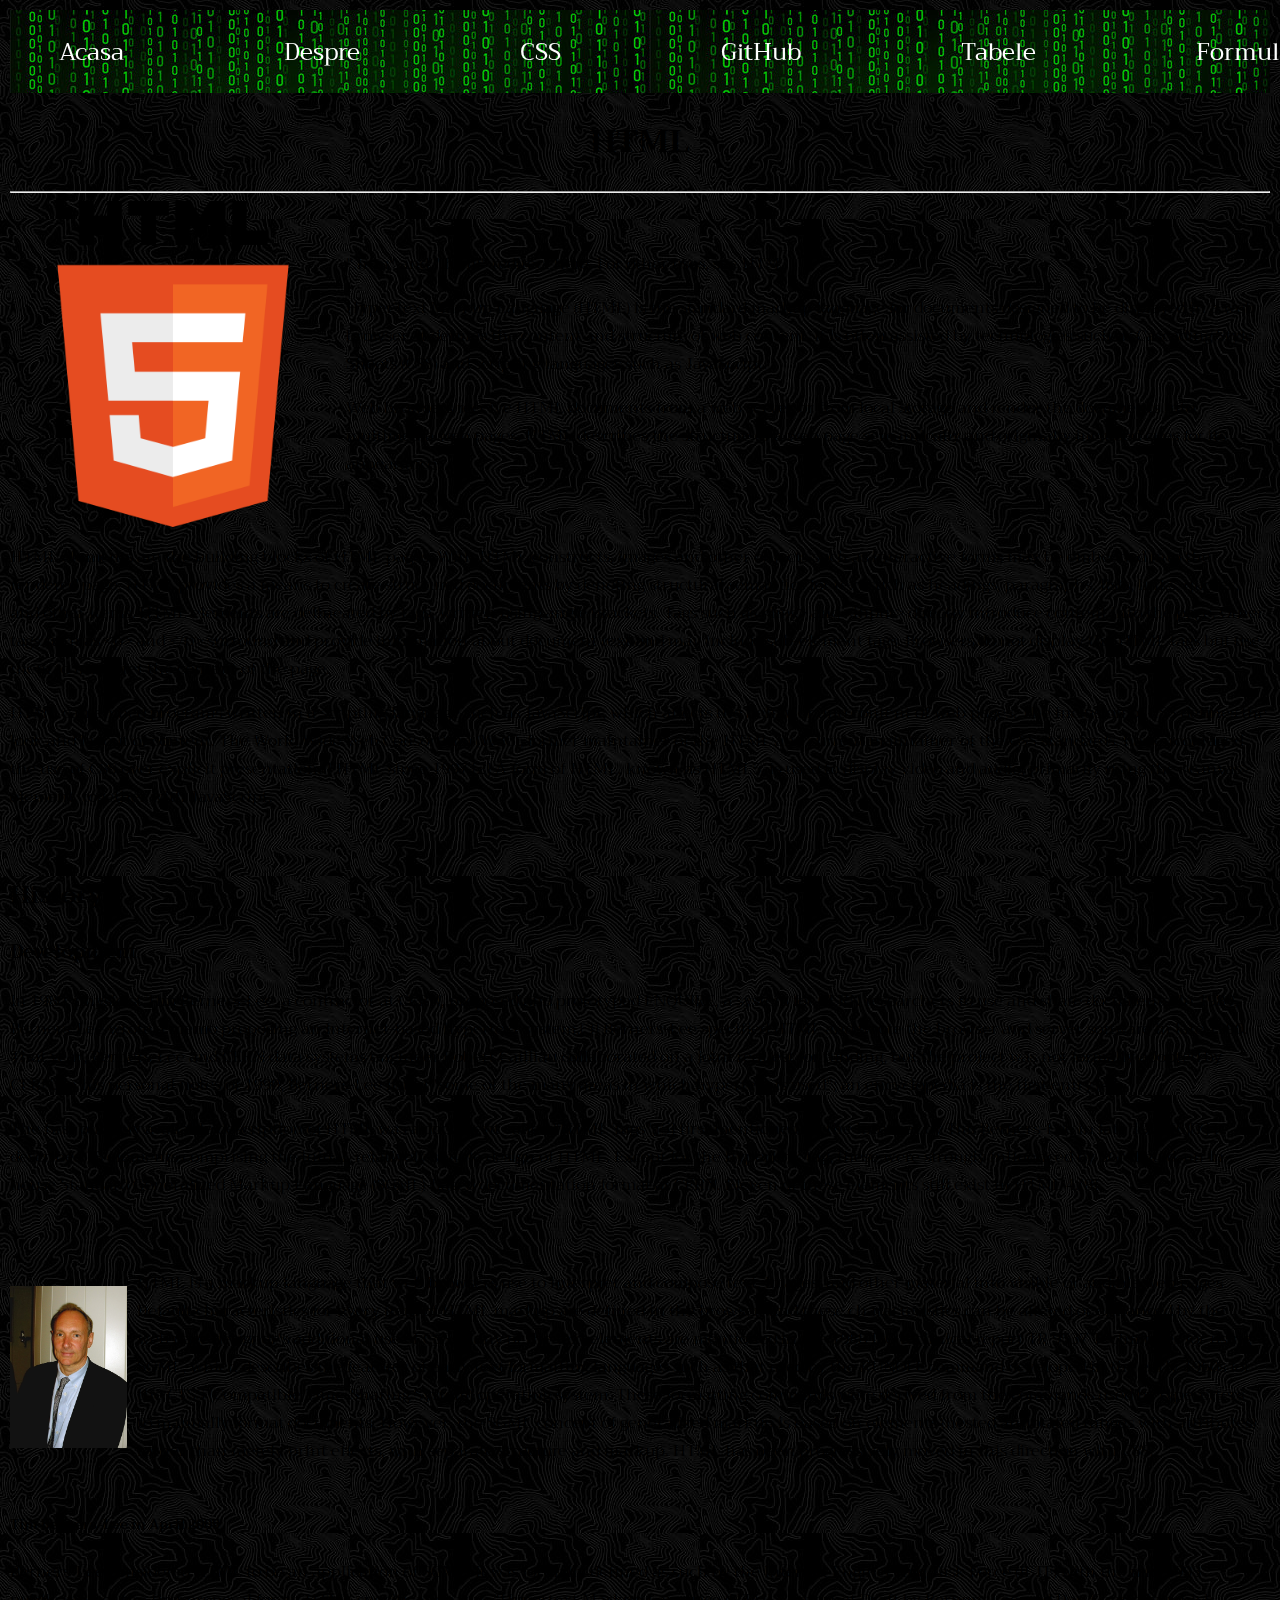
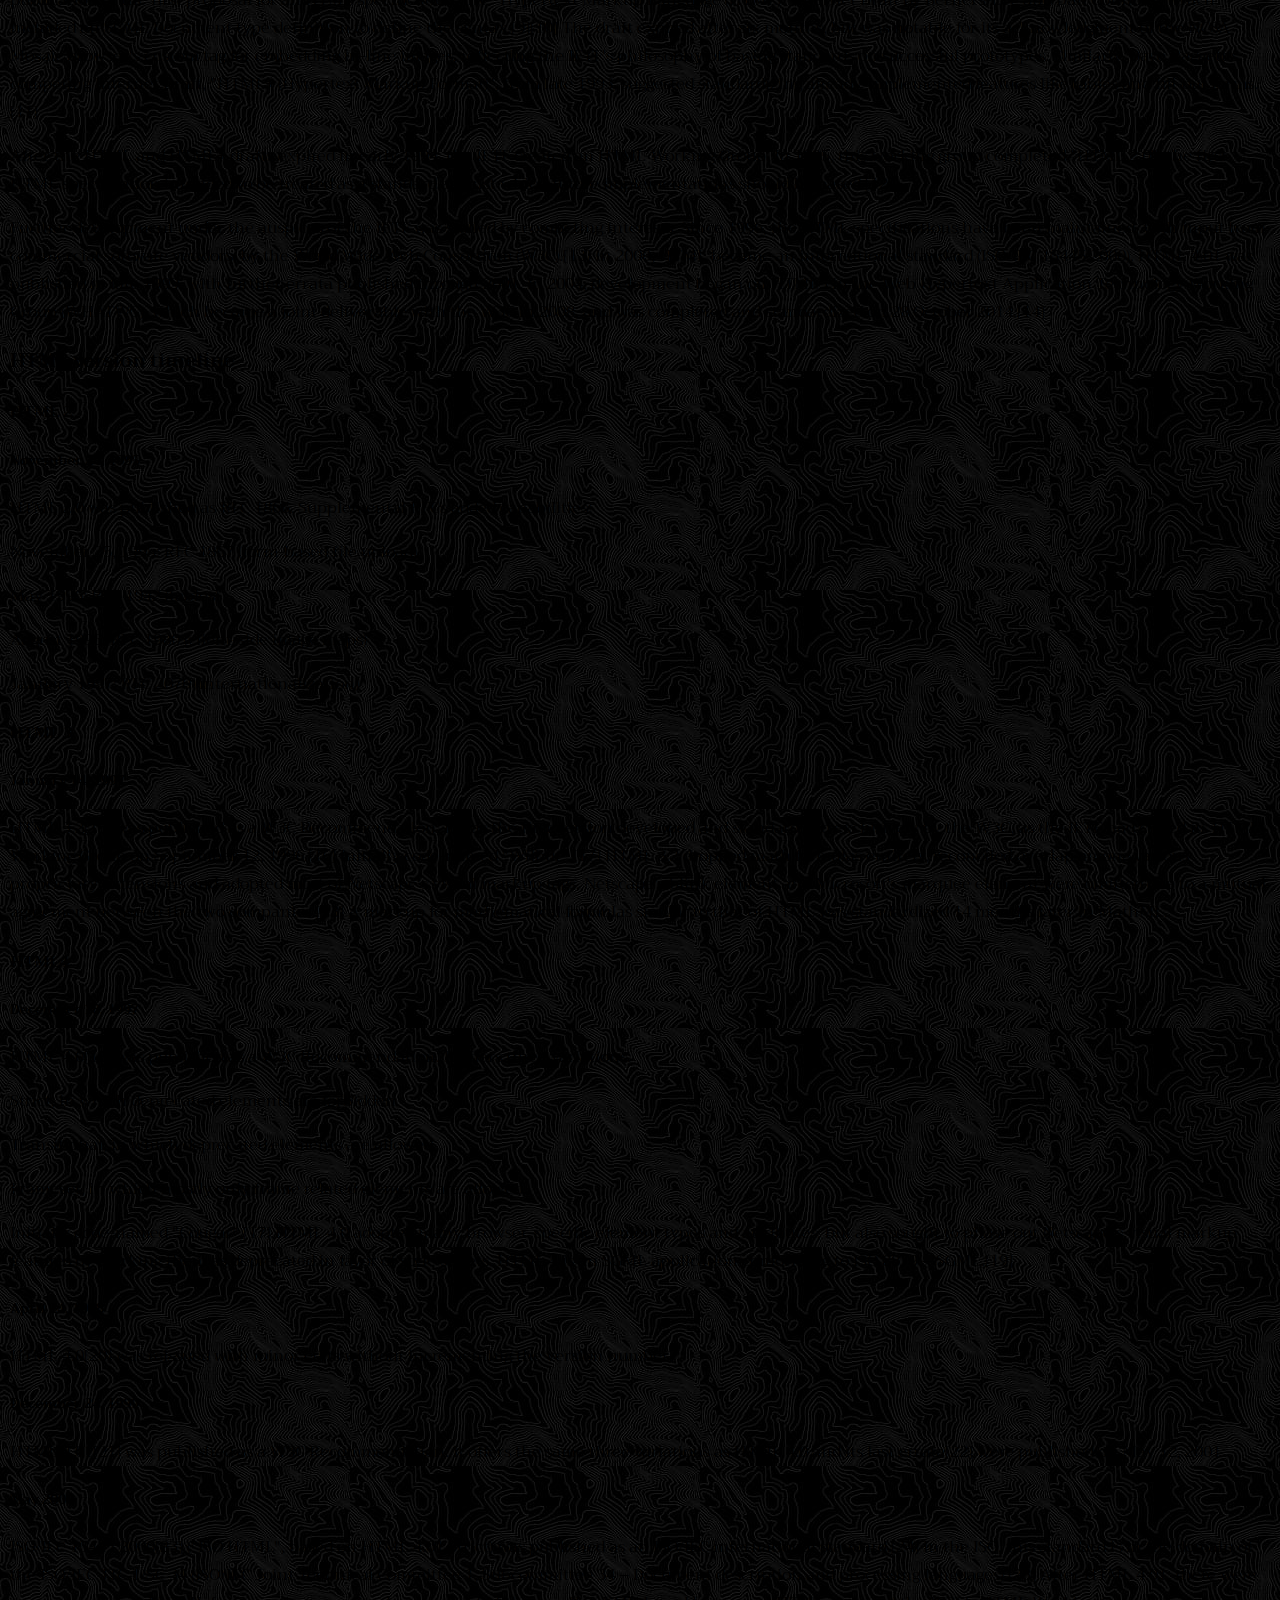
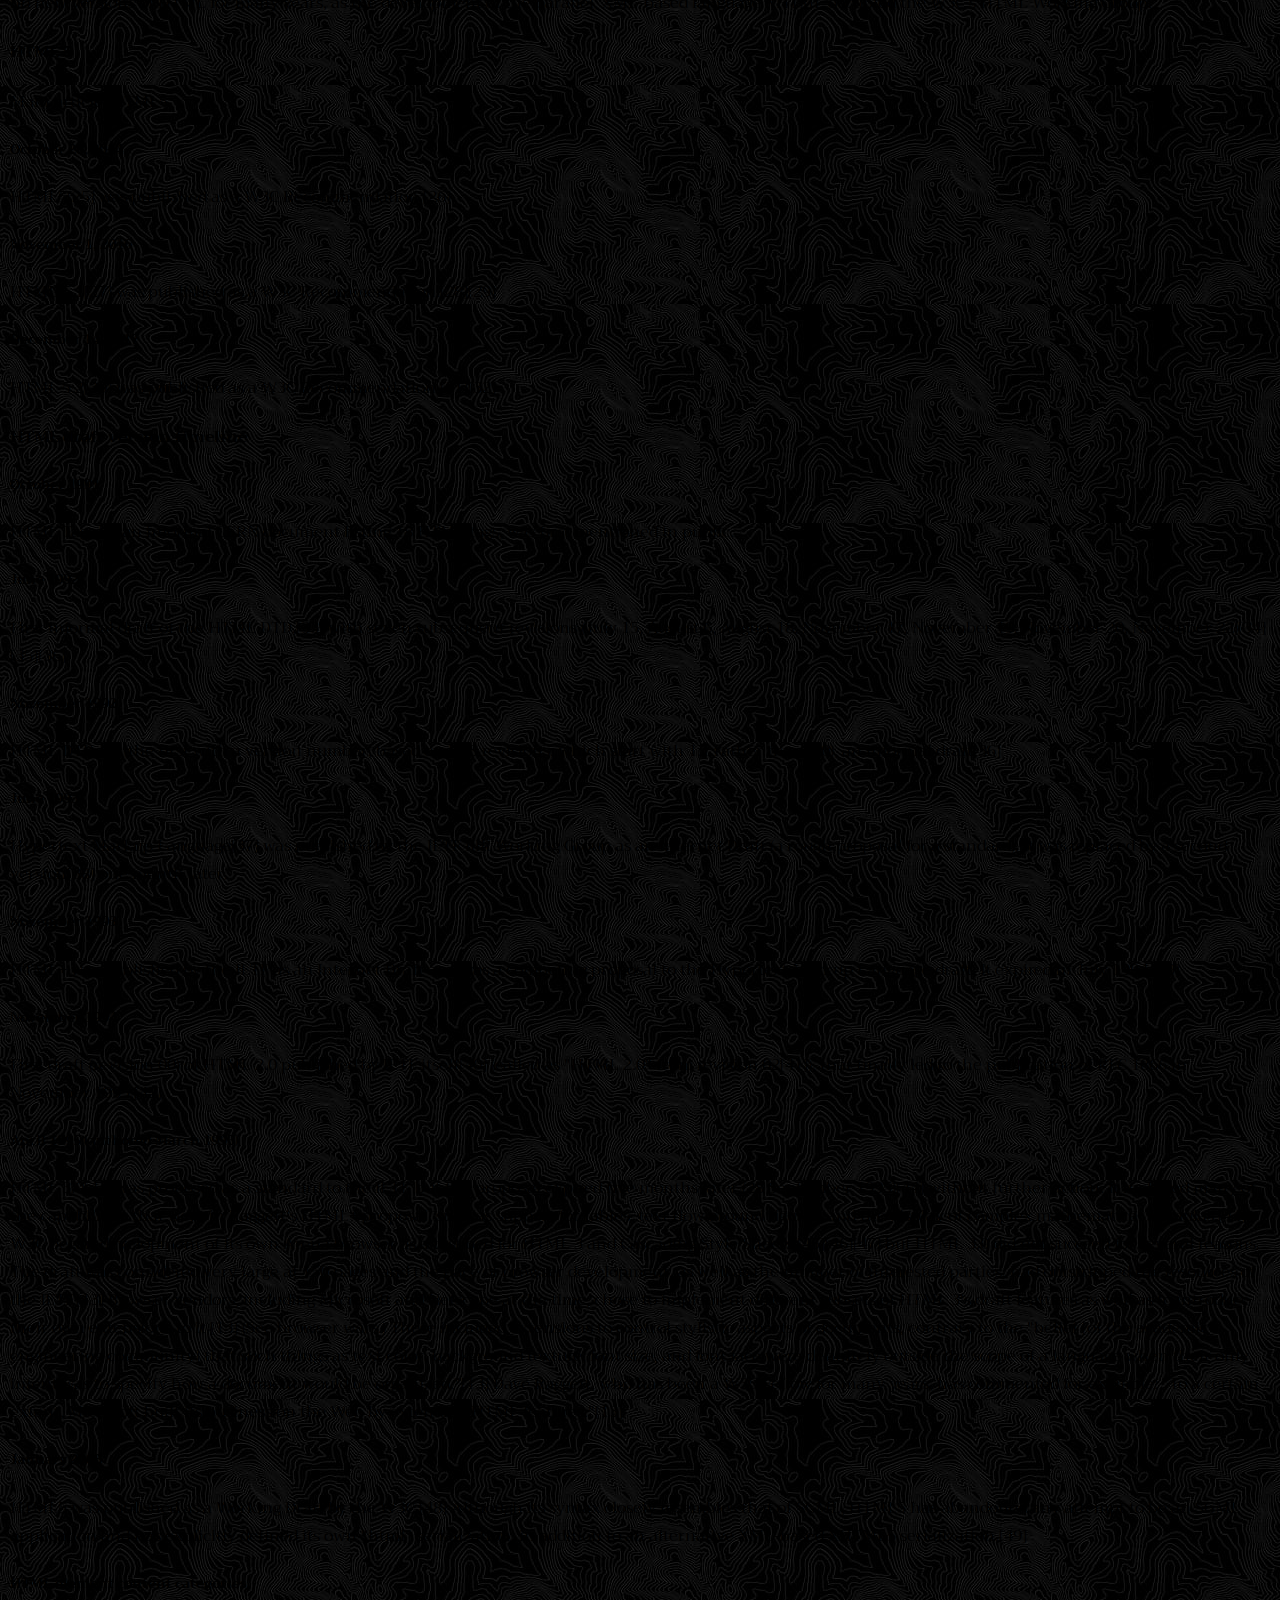
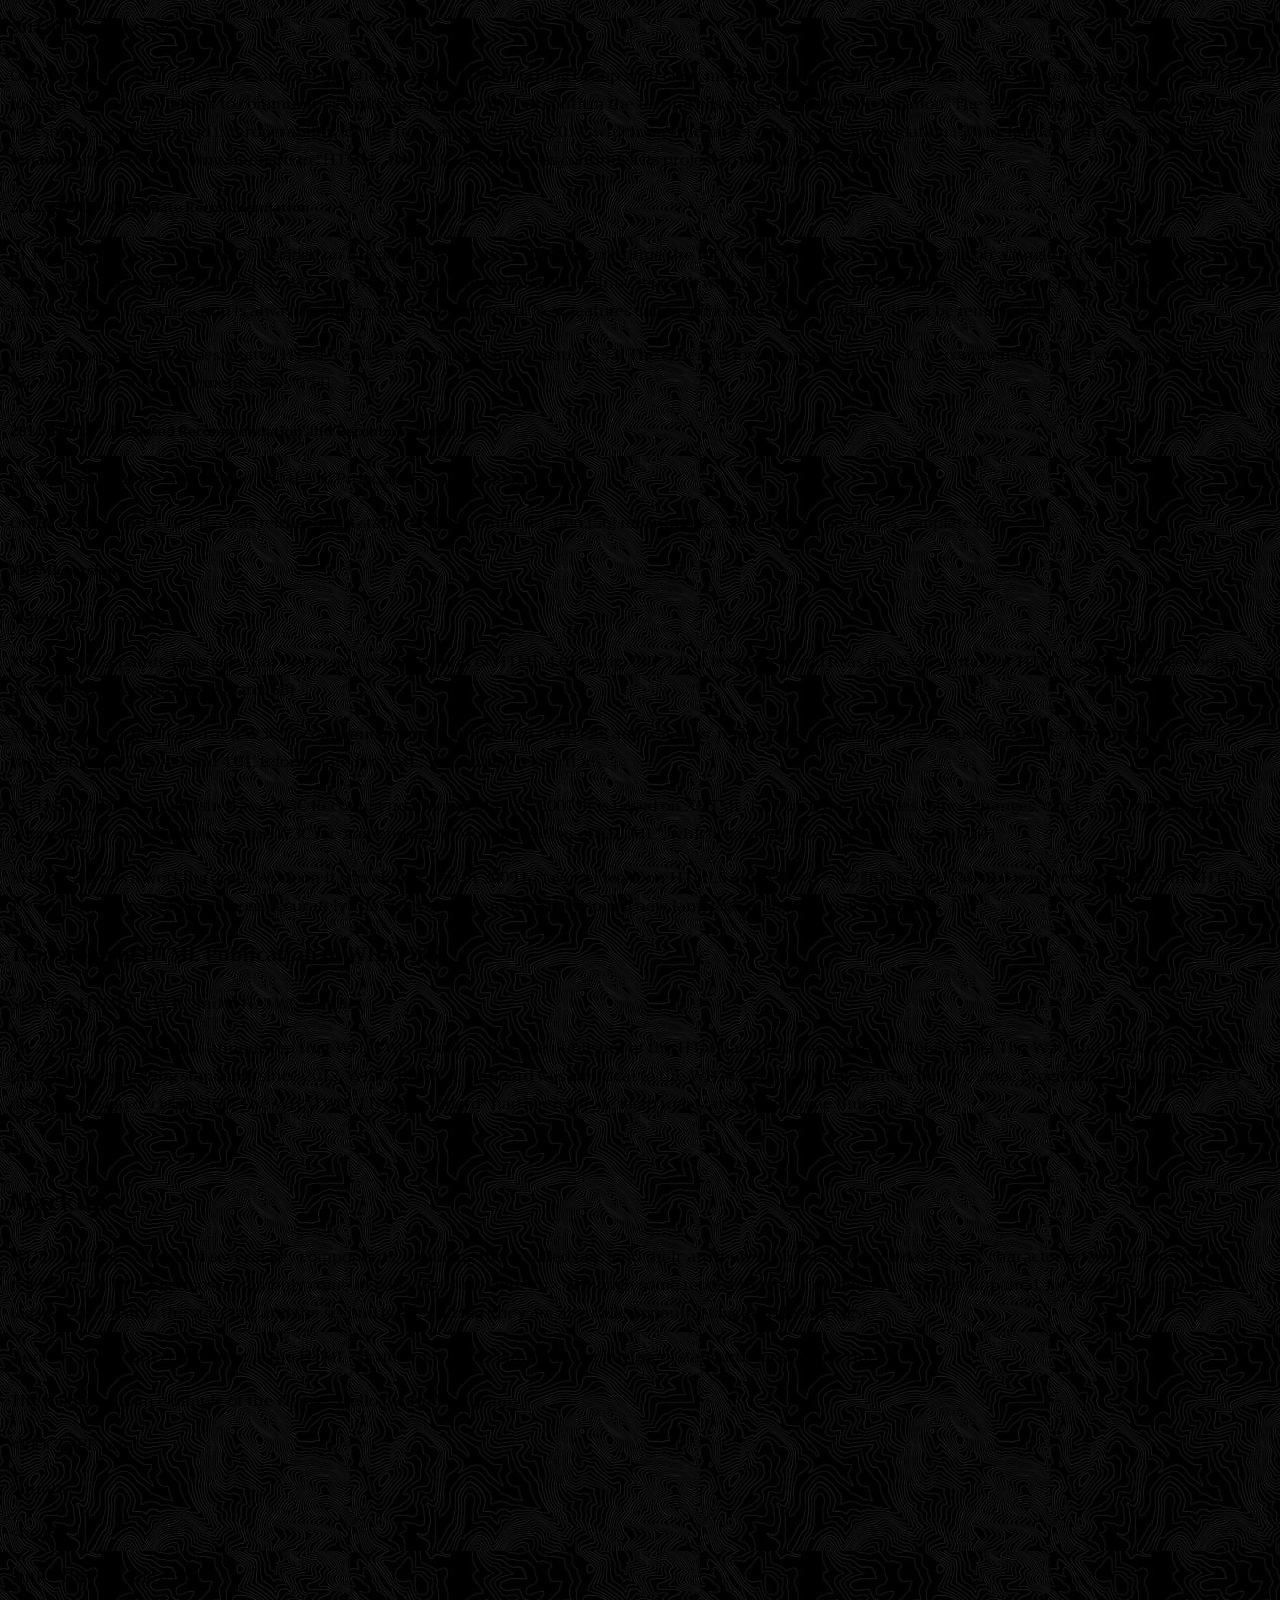
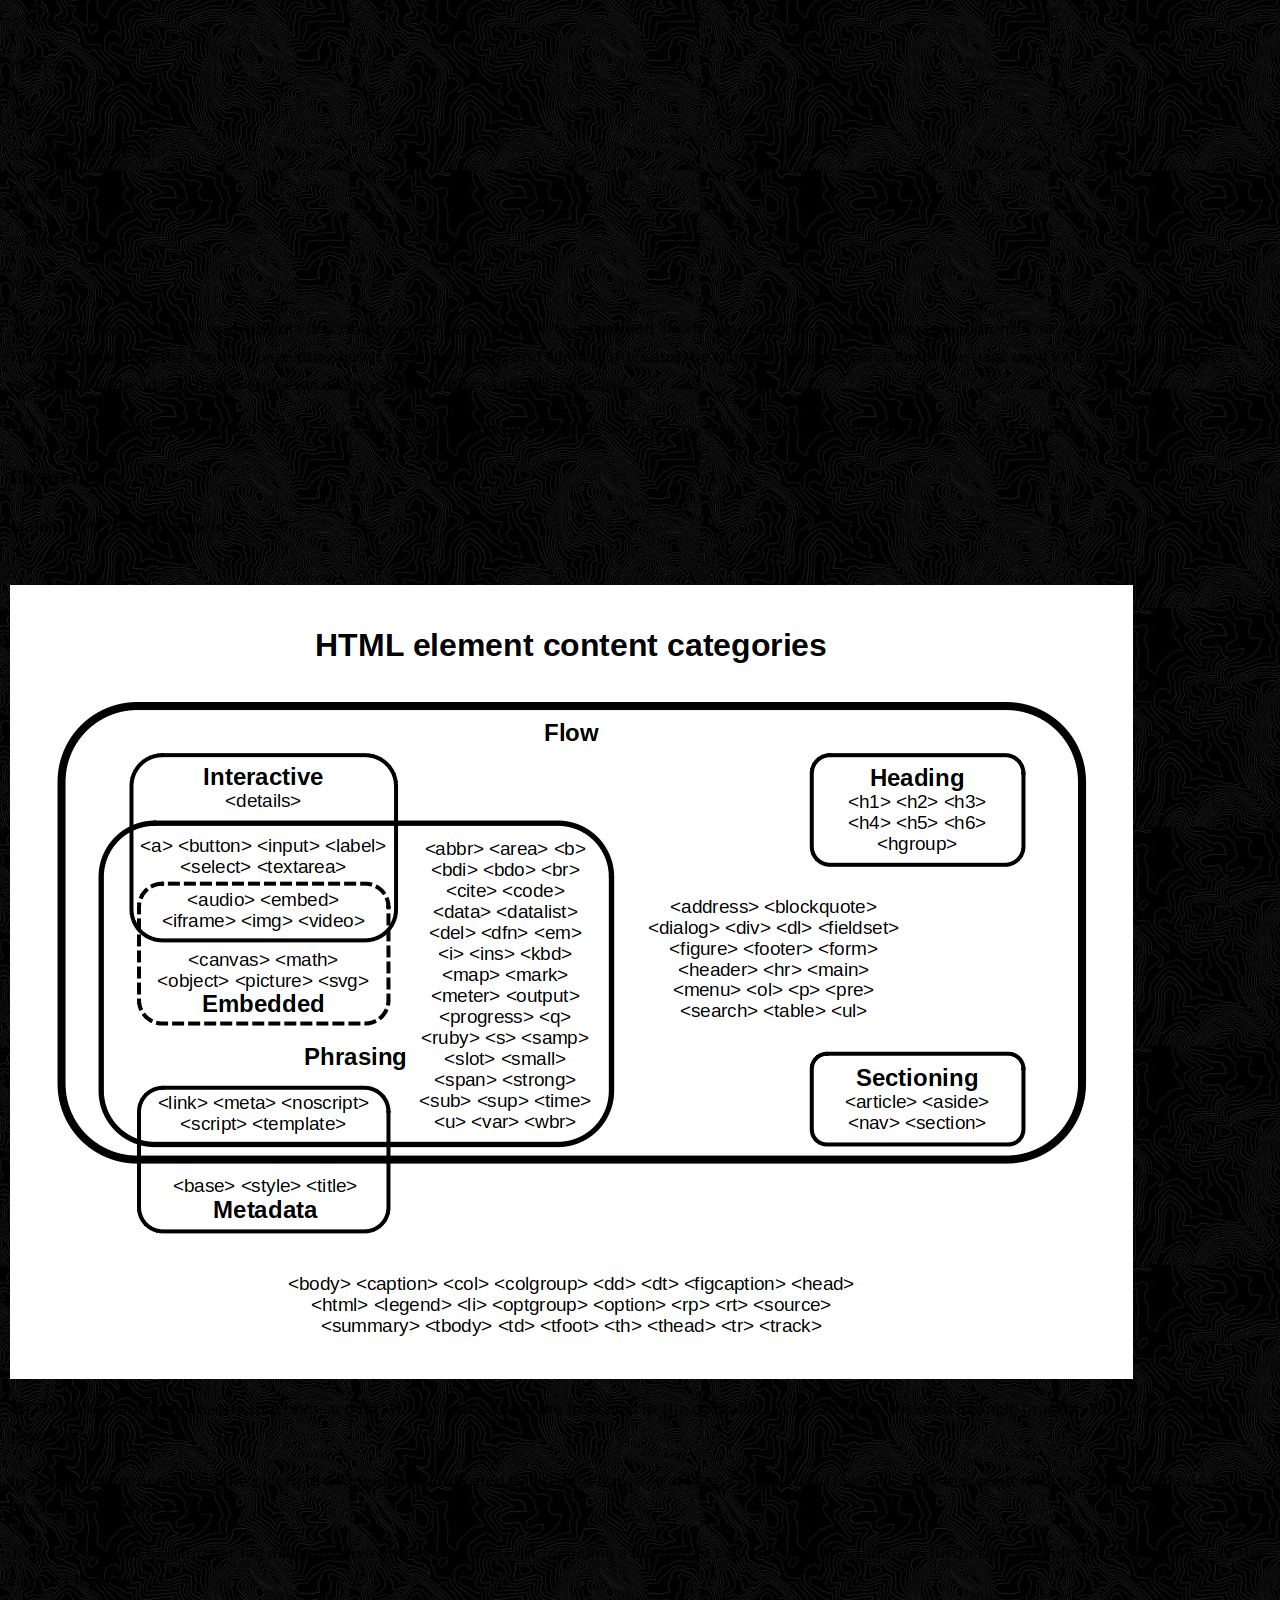
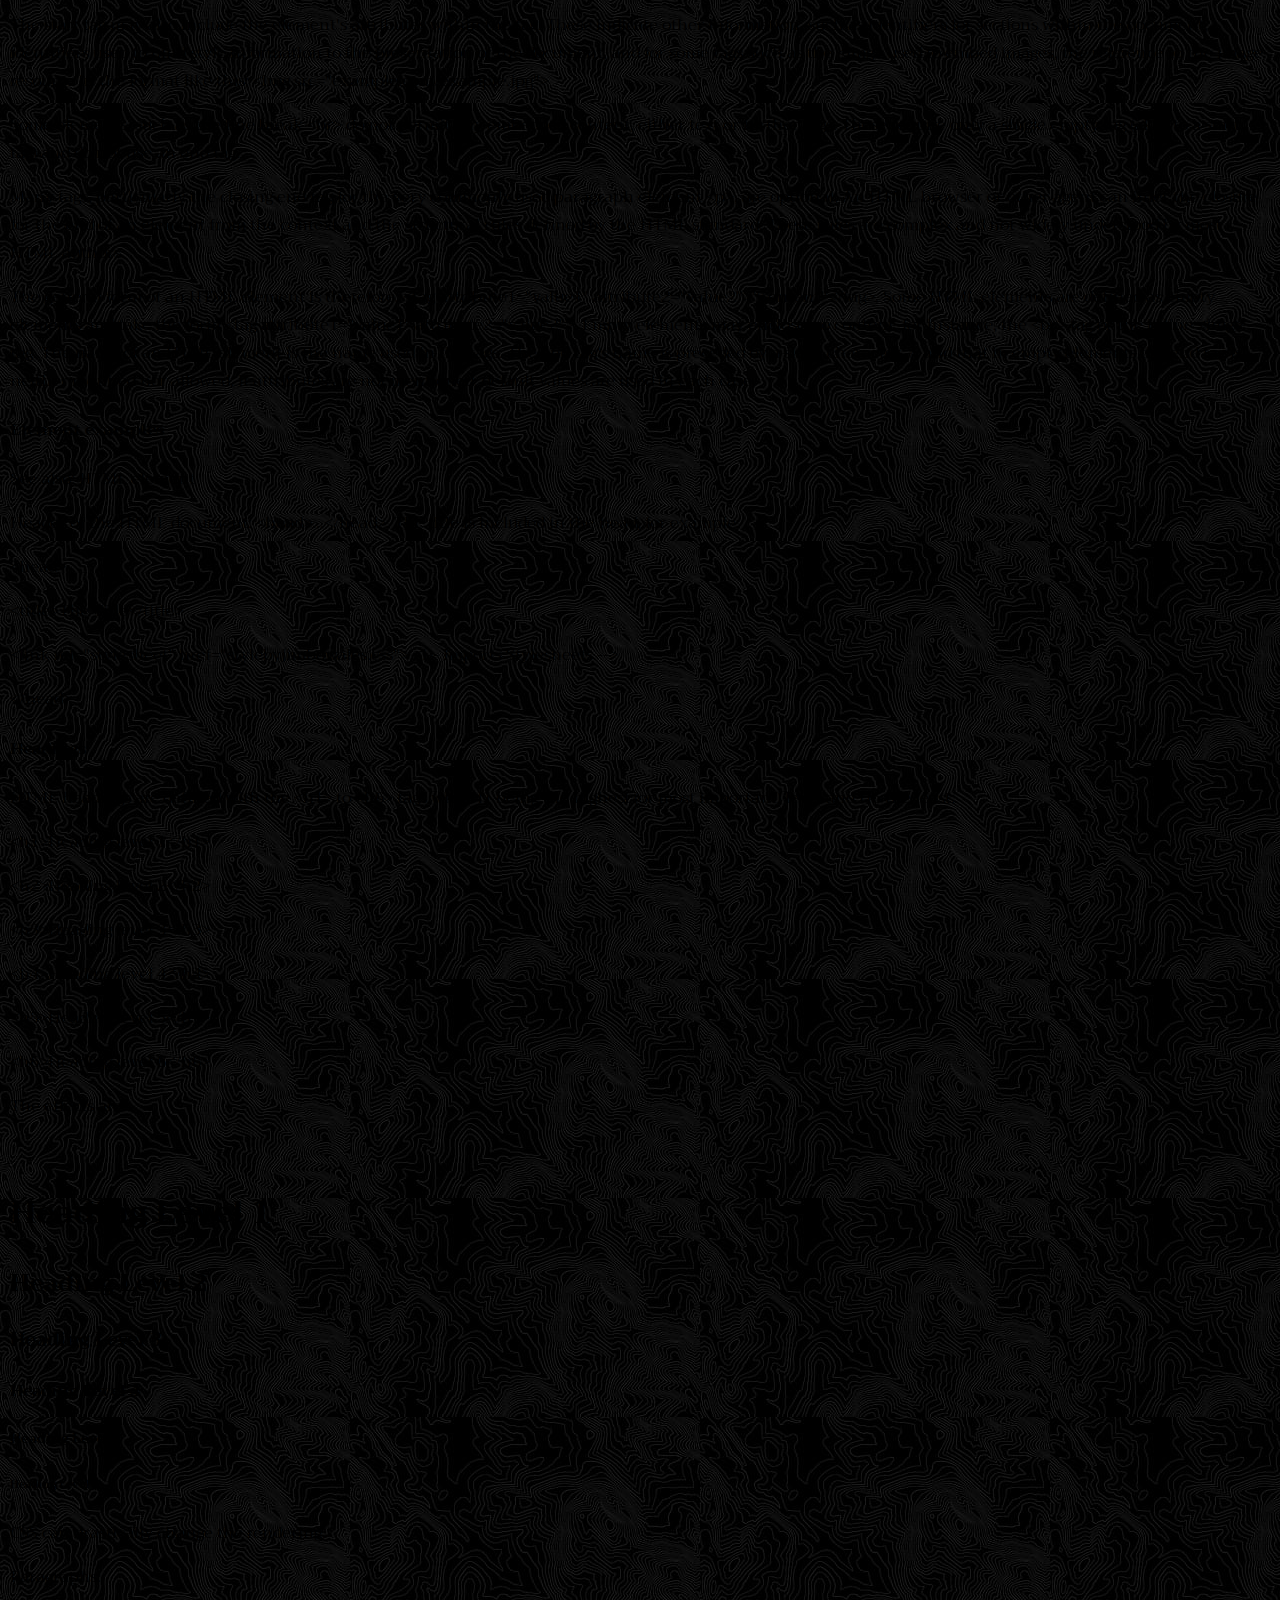
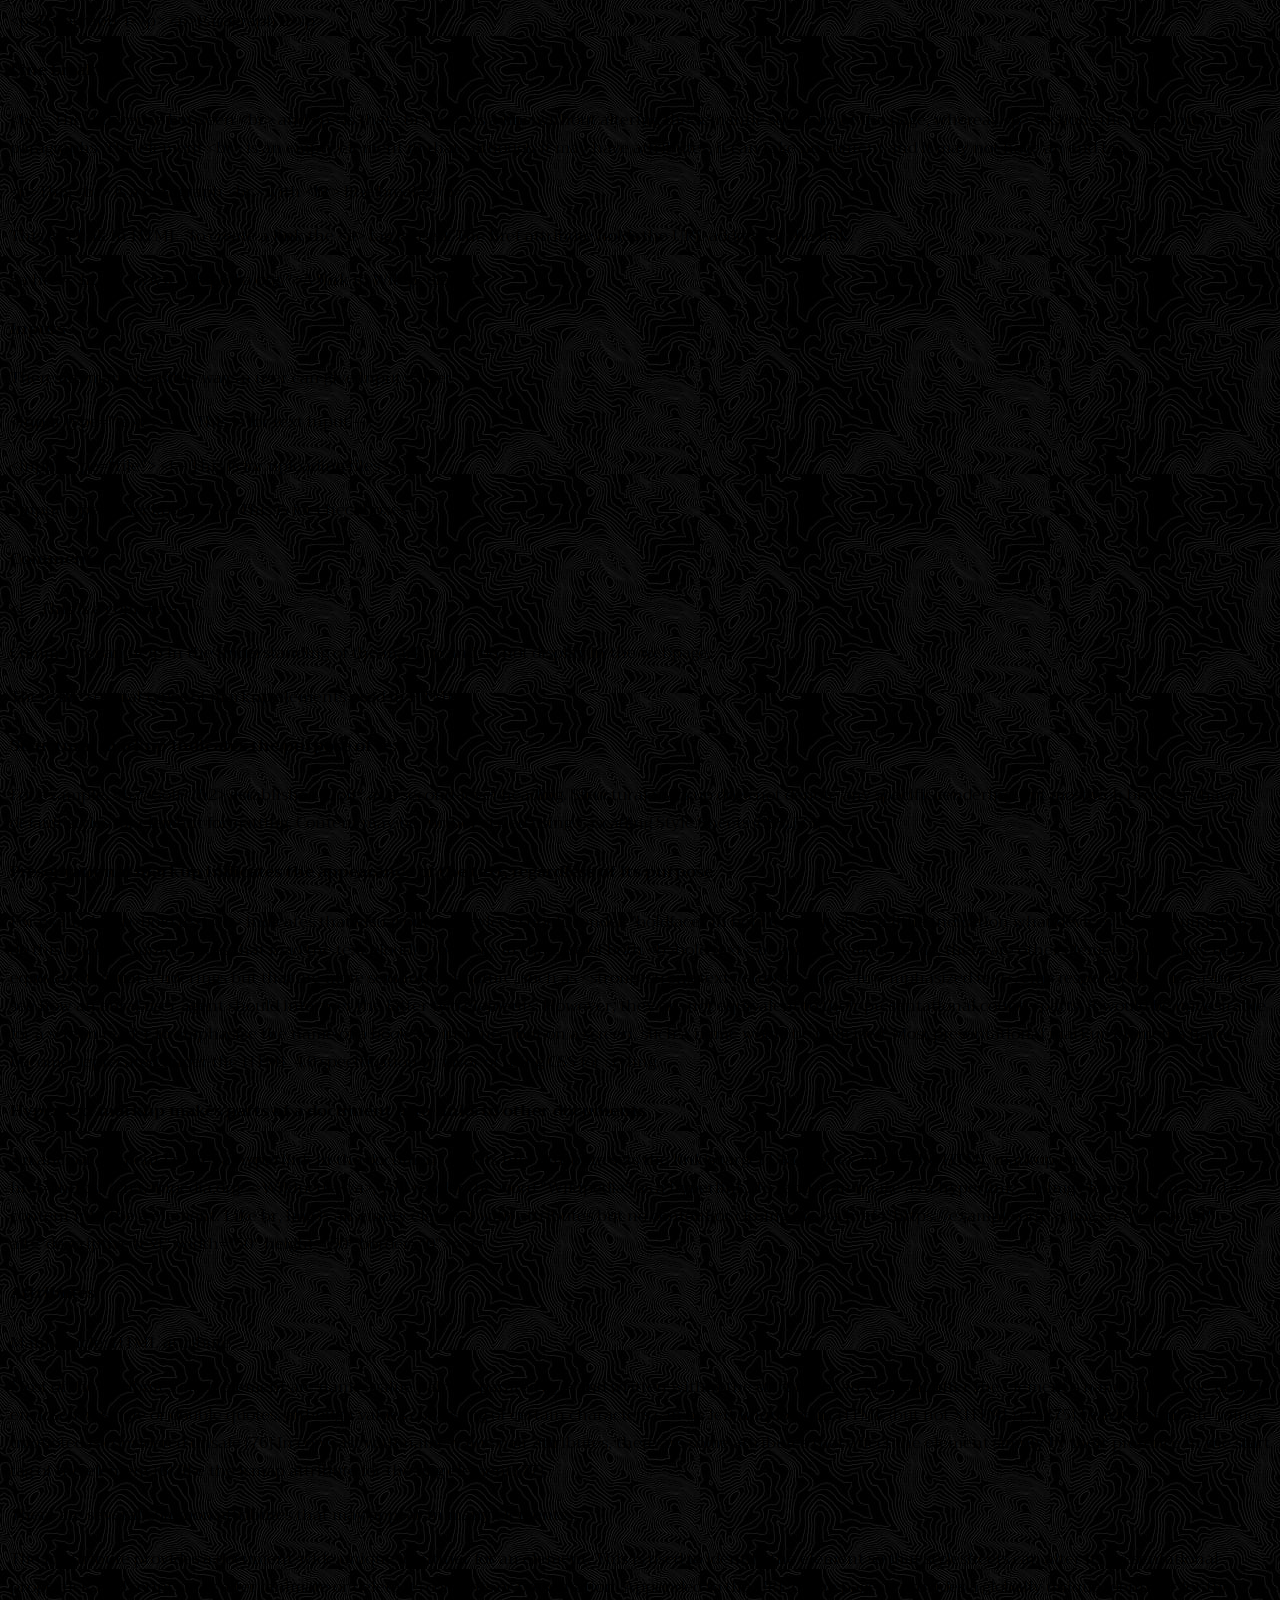
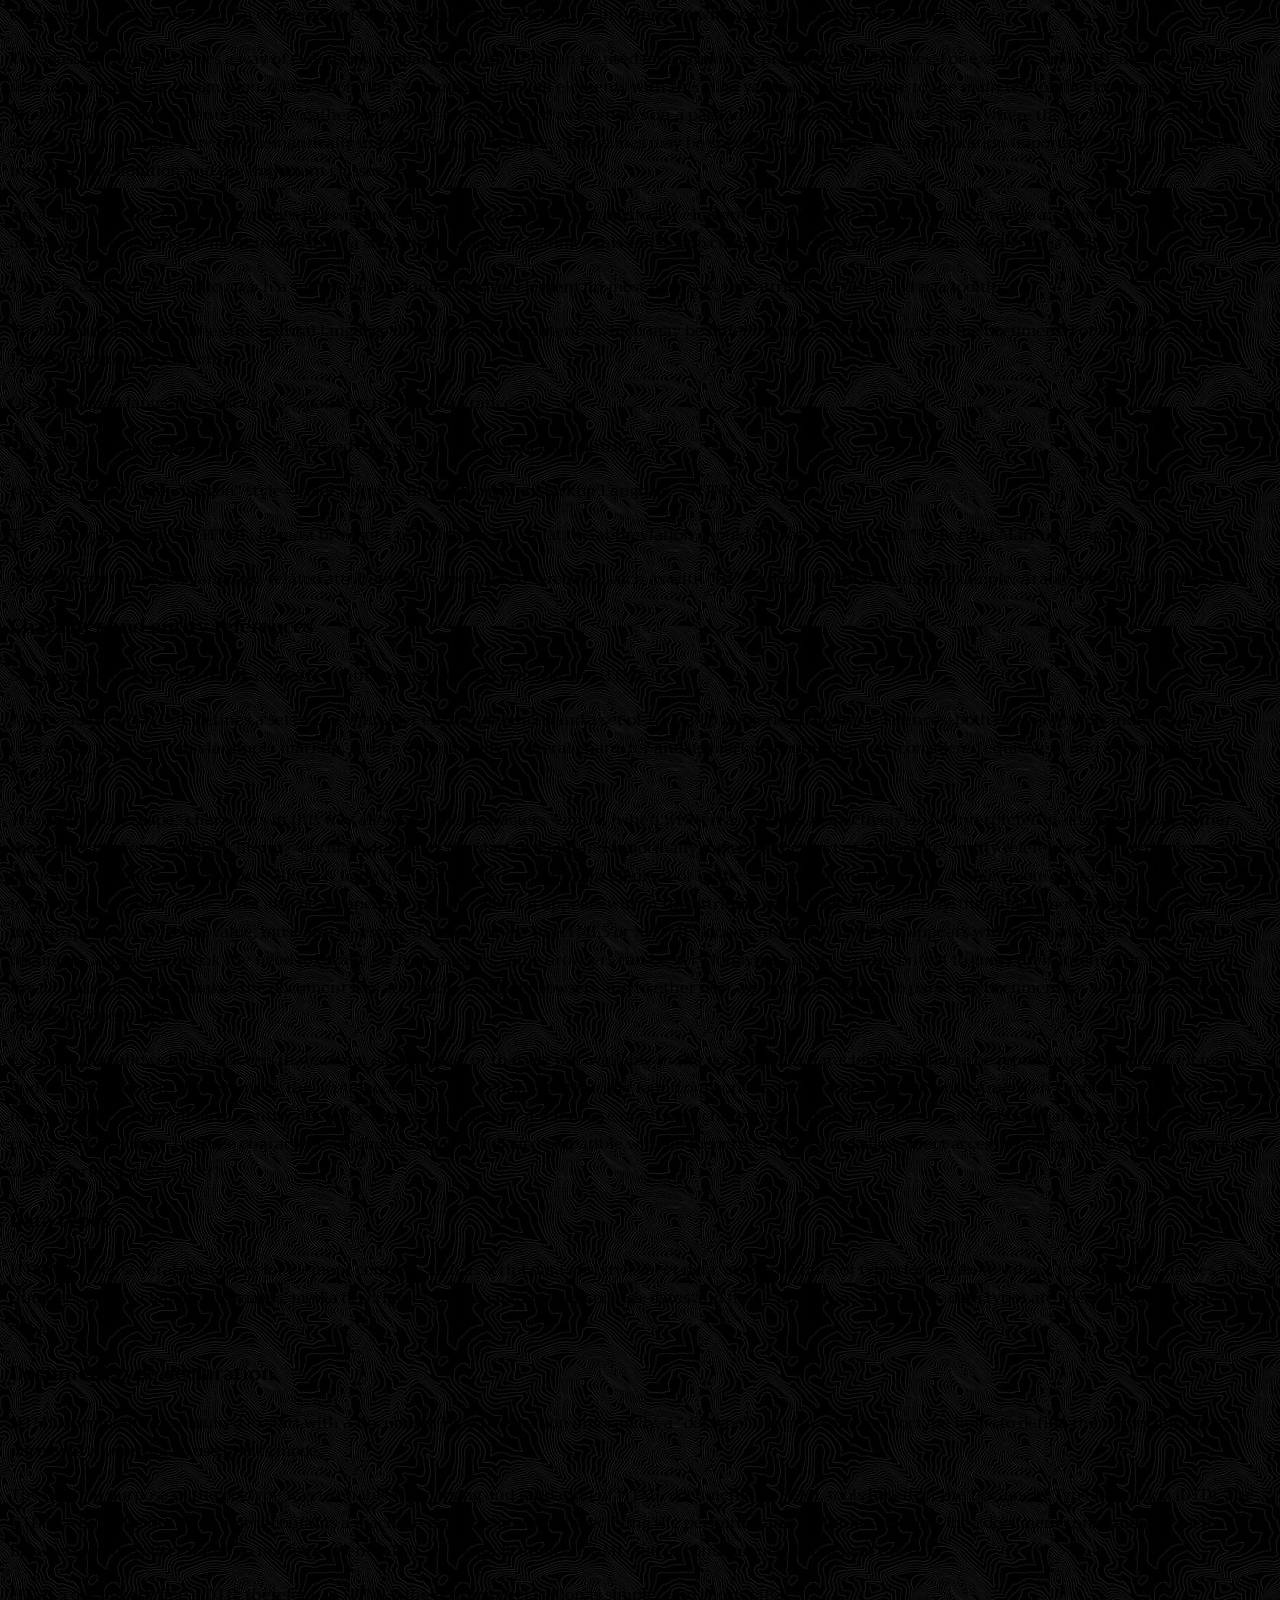
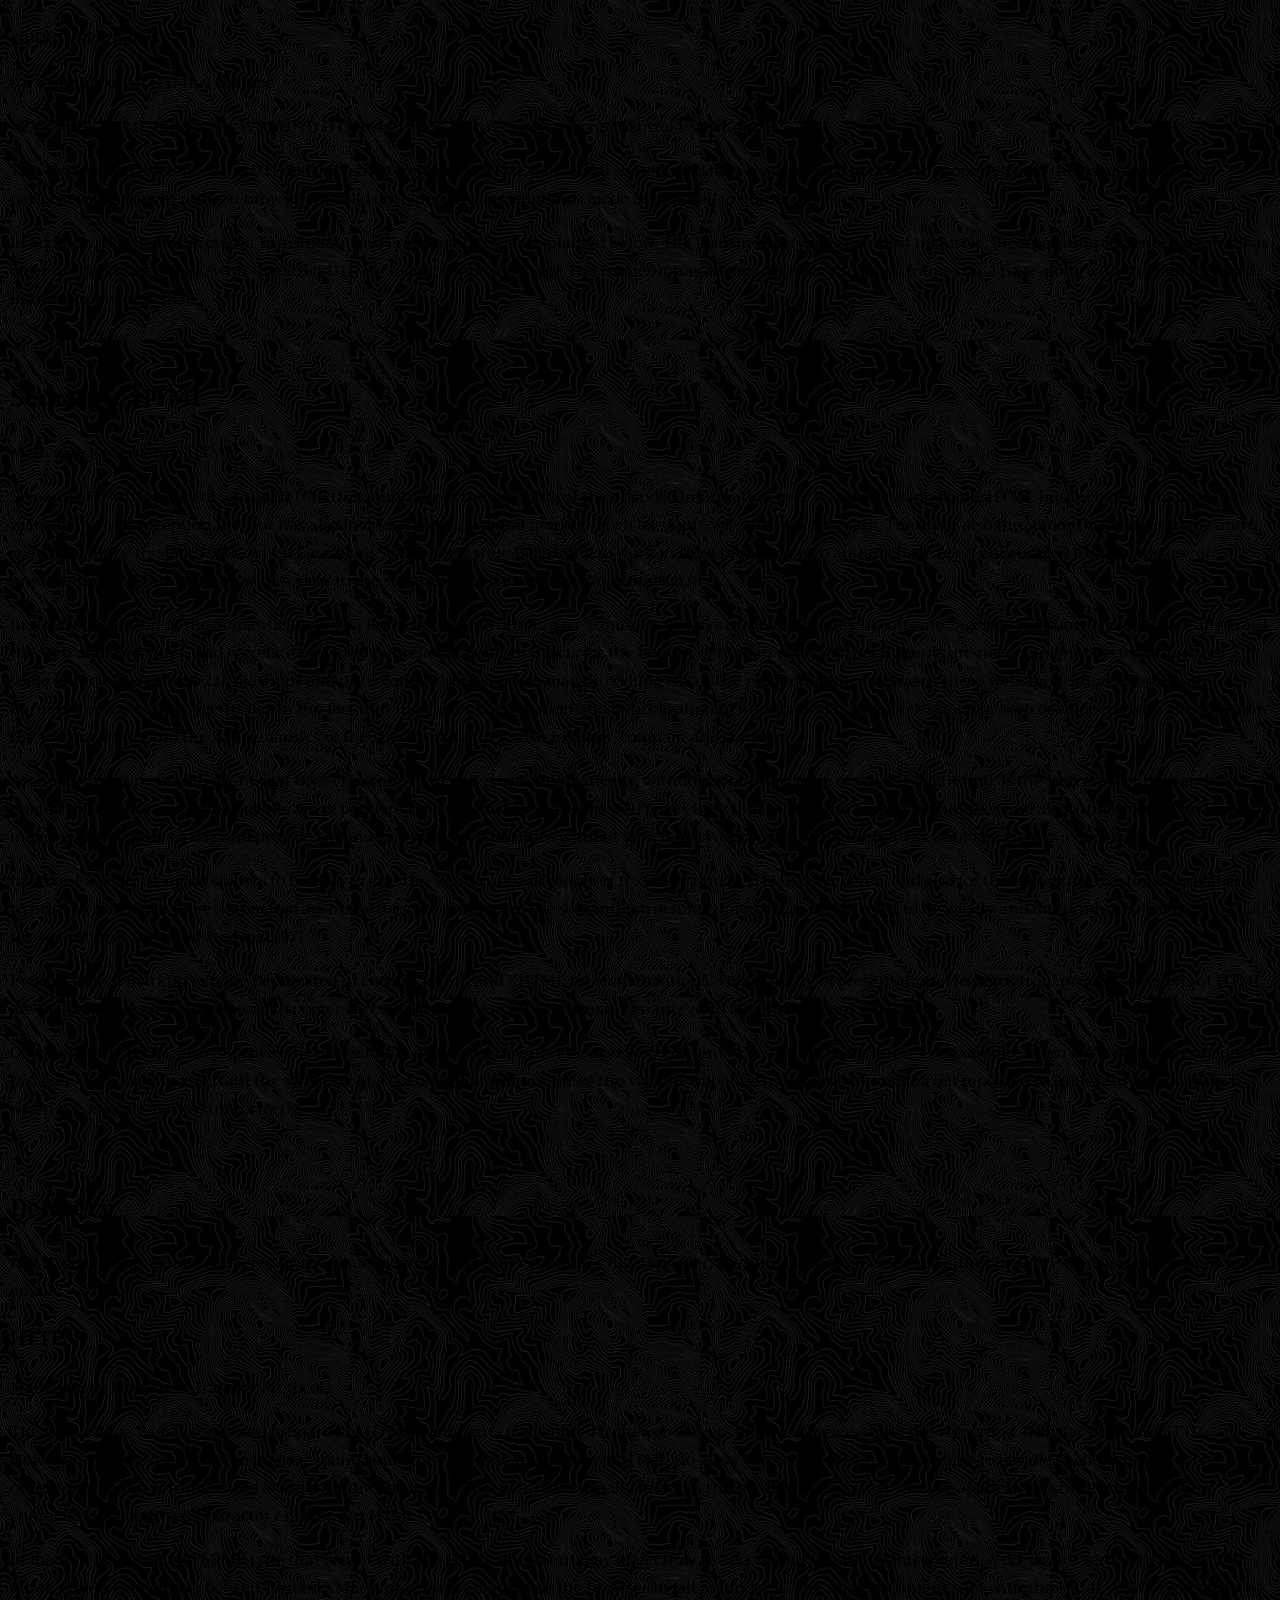
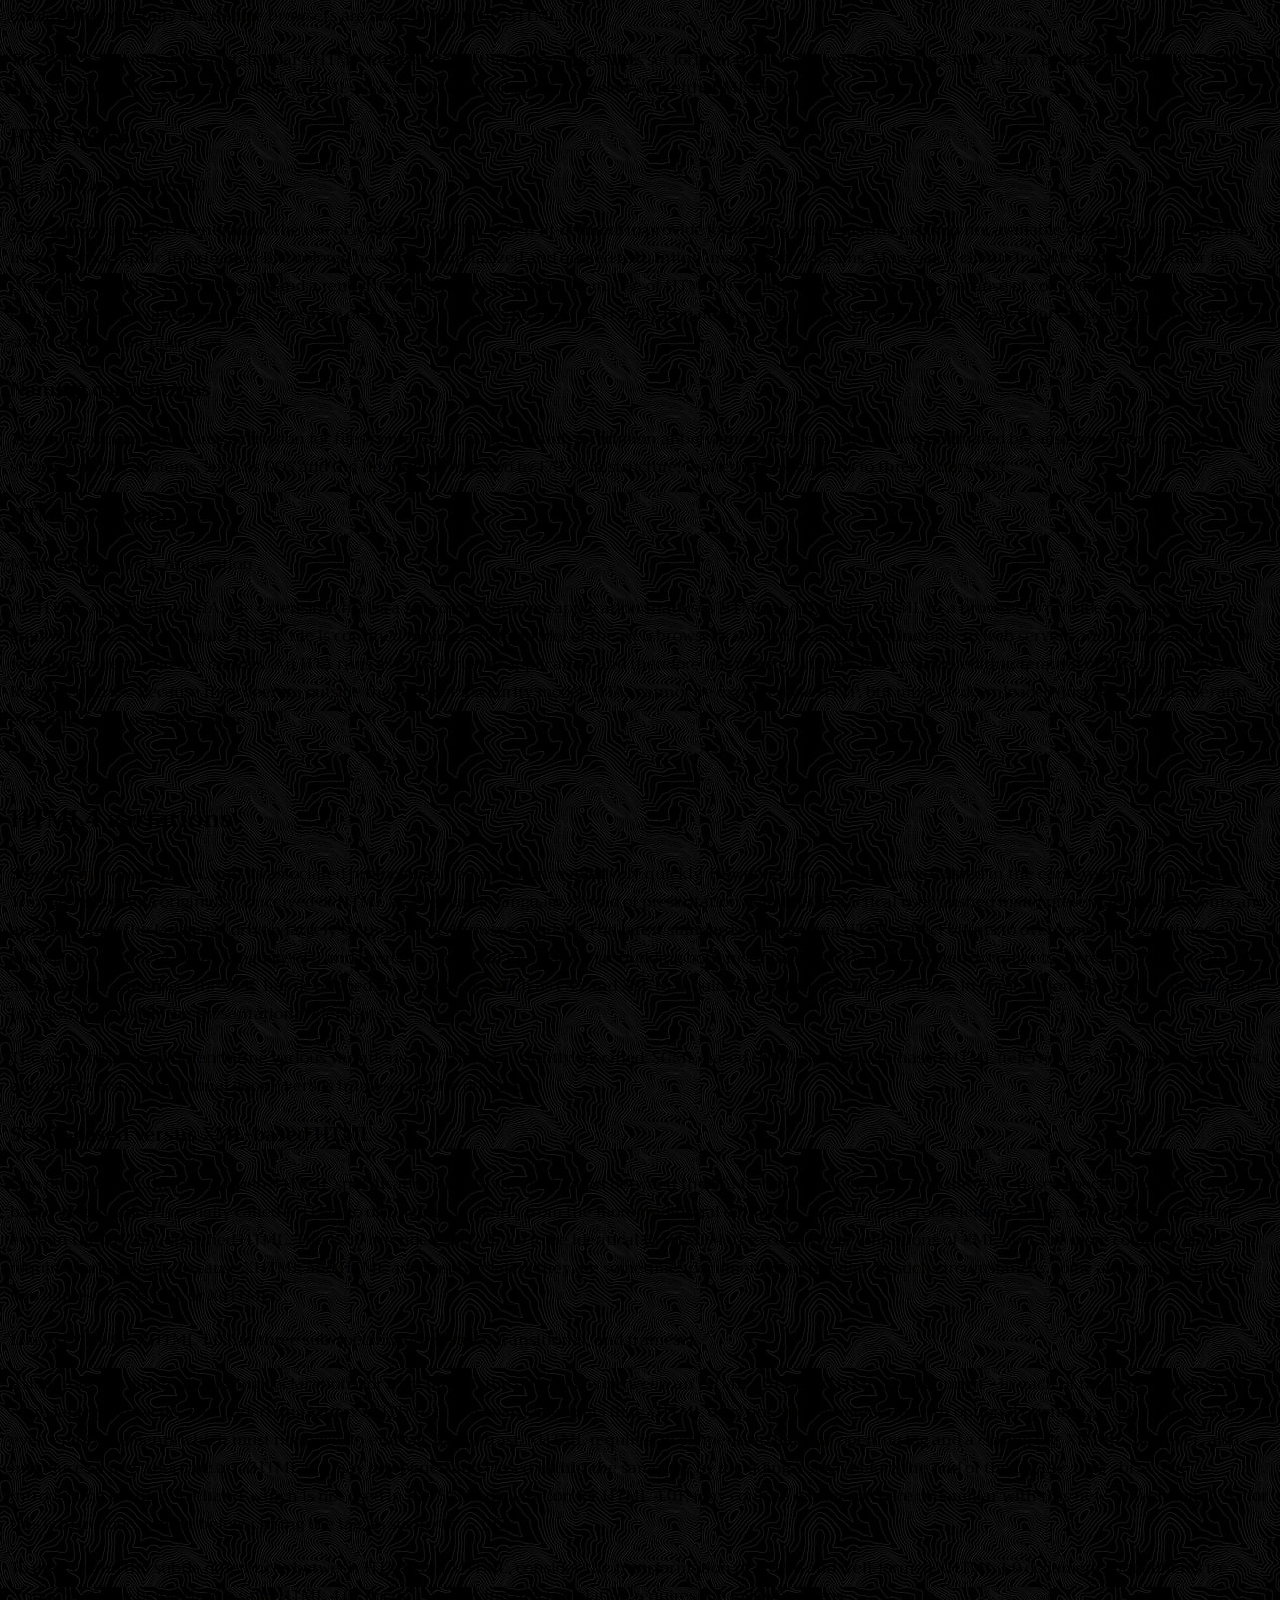
==== commit 7a757de9: "second commit" ====
--- a/index.html
+++ b/index.html
@@ -2,12 +2,19 @@
   <head>
     <title>HTML</title>
     <link rel="stylesheet" href="styless.css" />
+    <link
+      rel="stylesheet"
+      href="https://fonts.googleapis.com/css?family=Trirong"
+    />
+    <meta name="viewport" content="width=device-width, initial-scale=1.0" />
   </head>
   <body>
     <div class="navbar">
       <ul>
         <li><a href="formular.html">Formular</a></li>
         <li><a href="tabele.html">Tabele</a></li>
+        <li><a href="GitHub.html">GitHub</a></li>
+        <li><a href="CSS.html">CSS</a></li>
         <li><a href="despre.html">Despre</a></li>
         <li><a href="index.html">Acasa</a></li>
       </ul>
@@ -105,31 +112,29 @@
           with separate structure and markup. HTML has been progressively moved
           in this direction with CSS.
         </p>
-        <p>
-          Berners-Lee considered HTML to be an application of SGML. It was
-          formally defined as such by the Internet Engineering Task Force (IETF)
-          with the mid-1993 publication of the first proposal for an HTML
-          specification, the "Hypertext Markup Language (HTML)" Internet Draft
-          by Berners-Lee and Dan Connolly, which included an SGML Document type
-          definition to define the syntax.[9][10] The draft expired after six
-          months, but was notable for its acknowledgment of the NCSA Mosaic
-          browser's custom tag for embedding in-line images, reflecting the
-          IETF's philosophy of basing standards on successful prototypes.
-          Similarly, Dave Raggett's competing Internet Draft, "HTML+ (Hypertext
-          Markup Format)", from late 1993, suggested standardizing
-          already-implemented features like tables and fill-out forms.[11]
-        </p>
-        <p>
-          After the HTML and HTML+ drafts expired in early 1994, the IETF
-          created an HTML Working Group. In 1995, this working group completed
-          "HTML 2.0", the first HTML specification intended to be treated as a
-          standard against which future implementations should be based.[12]
-        </p>
       </div>
     </div>
-    <br />
+
     <h5>Tim Berners-Lee in April 2009</h5>
-
+    <p>
+      Berners-Lee considered HTML to be an application of SGML. It was formally
+      defined as such by the Internet Engineering Task Force (IETF) with the
+      mid-1993 publication of the first proposal for an HTML specification, the
+      "Hypertext Markup Language (HTML)" Internet Draft by Berners-Lee and Dan
+      Connolly, which included an SGML Document type definition to define the
+      syntax.[9][10] The draft expired after six months, but was notable for its
+      acknowledgment of the NCSA Mosaic browser's custom tag for embedding
+      in-line images, reflecting the IETF's philosophy of basing standards on
+      successful prototypes. Similarly, Dave Raggett's competing Internet Draft,
+      "HTML+ (Hypertext Markup Format)", from late 1993, suggested standardizing
+      already-implemented features like tables and fill-out forms.[11]
+    </p>
+    <p>
+      After the HTML and HTML+ drafts expired in early 1994, the IETF created an
+      HTML Working Group. In 1995, this working group completed "HTML 2.0", the
+      first HTML specification intended to be treated as a standard against
+      which future implementations should be based.[12]
+    </p>
     <p>
       Further development under the auspices of the IETF was stalled by
       competing interests. Since 1996, the HTML specifications have been
@@ -386,7 +391,7 @@
     <h3>Elements</h3>
     <p>Main article: HTML element</p>
     <br />
-    <img src="HTML_element_content_categories.svg.png" />
+    <img src="HTML_element_content_categories.png" />
     <br />
     <p>
       HTML documents imply a structure of nested HTML elements. These are
@@ -656,9 +661,6 @@
       compatible with all modern browsers and allow direct access to almost all
       the characters of the world's writing systems.[81]
     </p>
-    <br />
-    <img src="Example HTML.png" />
-    <br />
     <h3>Data types</h3>
     <p>
       HTML defines several data types for element content, such as script data
--- a/styless.css
+++ b/styless.css
@@ -2,6 +2,8 @@
   margin: 10px;
   padding: 0px;
   height: 100%;
+  font-family: "Trirong", serif;
+  background-image: url("backgroundImg\ \(2\).jpg");
 }
 
 .containerImage {
@@ -12,6 +14,7 @@
 
 .text {
   font-size: 100%;
+  margin: 10px;
 }
 
 img {
@@ -20,30 +23,32 @@
 }
 
 .navbar {
-  background-color: #ada6a6;
-  padding: 3px;
+  display: flex;
+  padding: 4px;
   position: sticky;
   top: 0px;
   z-index: 3;
+  background-image: url("navbarImg.jpg");
+  height: 75px;
 }
 
 .navbar ul {
-  list-style-type: none;
+  list-type: none;
   display: flex;
-  gap: 10px;
+  gap:150px;
   flex-direction: row-reverse;
   font-size: 24px;
   justify-content: space-evenly;
+  text-align: center;
+  margin:auto;
 }
 
 .navbar li {
+  display: flex;
   padding: 5px;
-  margin-left: 10px;
-}
-
-.navbar li:hover {
-  color: blue;
-  cursor: pointer;
+  margin-left: 10px
+  justify-content: center;
+  text-align: center;
 }
 
 .center {
@@ -52,21 +57,66 @@
 
 /* unvisited link */
 .navbar a:link {
-  color: #32a852;
+  color: #ffffff;
   text-decoration: none;
 }
 
 /* visited link */
 .navbar a:visited {
-  color: #32a852;
+  color: #ffffff;
 }
 
 /* mouse over link */
 .navbar a:hover {
-  color: #20d651;
+  color: #014a14;
 }
 
 /* selected link */
 .navbar a:active {
-  color: #20d651;
+  color: #029e2a;
 }
+
+.borderTable {
+  border: white;
+  border-style: groove;
+}
+
+.flex {
+  display:flex;
+}
+
+@media screen {
+  min-width: 320px;
+}
+
+@media screen {
+  min-width: 375px;
+}
+
+@media screen {
+  min-width: 425px;
+}
+
+@media screen {
+  min-width: 600px;
+}
+
+@media screen {
+  min-width: 982;
+}
+
+@media screen {
+  min-width: 1024px;
+}
+
+@media screen {
+  min-width: 1440px;
+}
+
+@media screen {
+  min-width: 1920px;
+}
+
+@media screen {
+  min-width: 2560px;
+}
